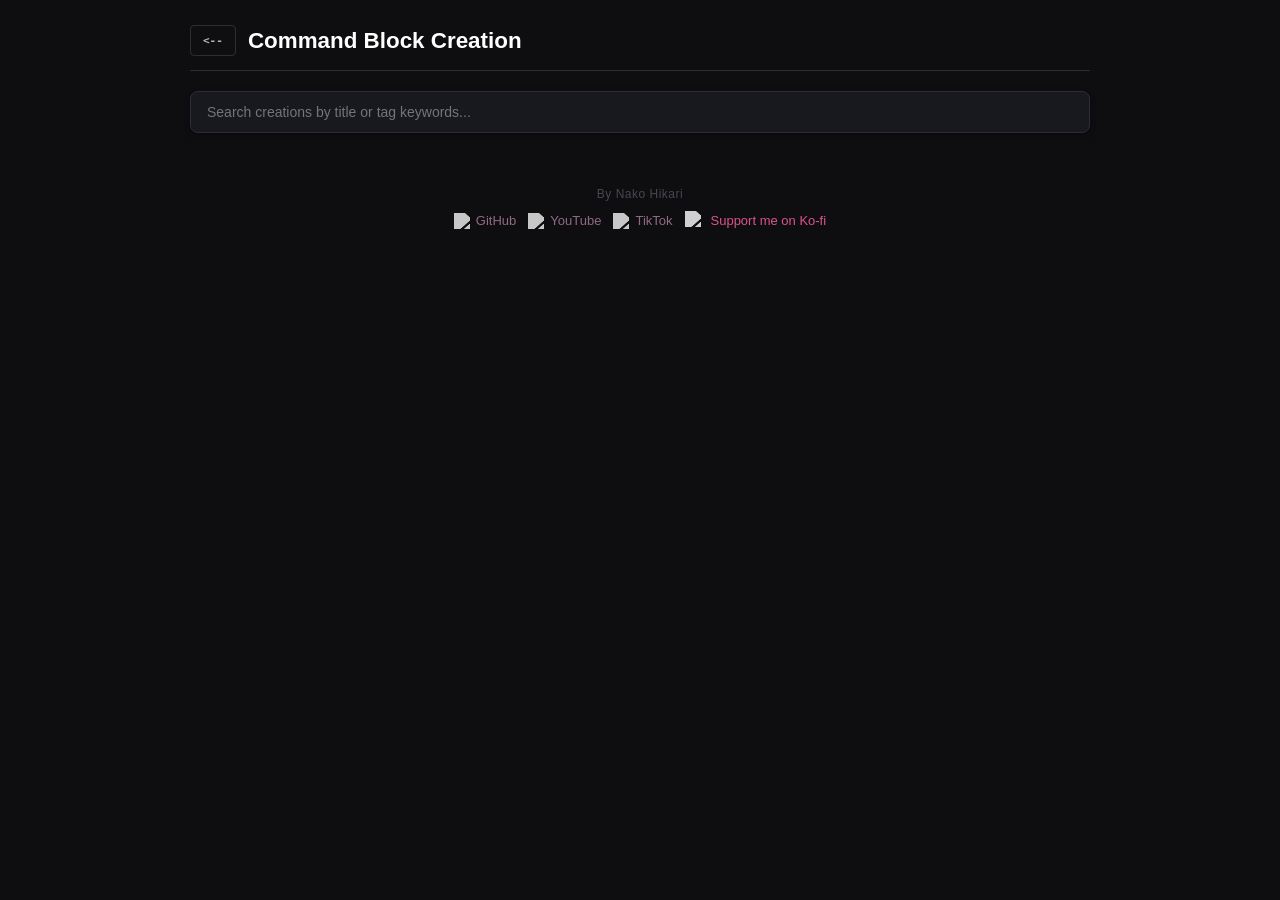
==== pages/commands.html @ 72150850 "Update commands.html" ====
<!DOCTYPE html>
<html lang="en">
<head>
    <meta charset="UTF-8">
    <meta name="viewport" content="width=device-width, initial-scale=1.0">
    <title>Command Block Creation</title>
    <style>
        :root {
            --bg-color: #0e0e11;
            --container-bg: #18181f;
            --input-bg: #0f0f12;
            --box-bg: #0f0f12;
            --accent-dark: #663657;
            --accent-dark-hover: #81456e;
            --accent-light: #A77A99;
            --accent-light-hover: #c5a4bc;
            --text-main: #b4b4bc;
            --text-muted: #5a5a66;
            --text-bright: #ffffff;
            --border-color: #2d2d38;

            --mc-impulse: #d47c34;
            --mc-repeat: #7b4282;
            --mc-chain: #2b8c83;

            --space-xs: 4px;
            --space-sm: 8px;
            --space-md: 12px;
            --space-lg: 16px;
            --space-xl: 20px;
            --space-2xl: 24px;
            --max-width: 900px;

            --radius-sm: 4px;
            --radius-md: 6px;
            --radius-lg: 8px;
            --border-width: 1px;
            --shadow-deep: 0 6px 16px rgba(0, 0, 0, 0.6);
            --shadow-soft: 0 2px 6px rgba(0, 0, 0, 0.3);
            --transition-fast: 0.15s cubic-bezier(0.4, 0, 0.2, 1);
        }

        * {
            -webkit-tap-highlight-color: transparent;
            box-sizing: border-box;
        }

        body {
            background: var(--bg-color);
            color: var(--text-main);
            font-family: -apple-system, BlinkMacSystemFont, "Segoe UI", Roboto, sans-serif;
            font-size: 14px;
            line-height: 1.5;
            margin: 0;
            padding: var(--space-2xl) var(--space-lg);
            display: flex;
            flex-direction: column;
            align-items: center;
        }

        @media (max-width: 600px) {
            body { padding: var(--space-lg) var(--space-sm); }
        }

        .wrapper {
            width: 100%;
            max-width: var(--max-width);
            display: flex;
            flex-direction: column;
            gap: var(--space-xl);
        }

        header {
            display: flex;
            justify-content: space-between;
            align-items: center;
            border-bottom: var(--border-width) solid var(--border-color);
            padding-bottom: var(--space-md);
        }

        .title-block {
            display: flex;
            align-items: center;
            gap: var(--space-md);
        }

        h1 {
            font-size: 1.4rem;
            font-weight: 600;
            color: var(--text-bright);
            margin: 0;
            cursor: pointer;
        }

        .search-container {
            width: 100%;
            position: relative;
        }

        .search-box {
            width: 100%;
            background: var(--container-bg);
            border: var(--border-width) solid var(--border-color);
            border-radius: var(--radius-lg);
            padding: var(--space-md) var(--space-lg);
            color: var(--text-bright);
            font-size: 14px;
            box-shadow: var(--shadow-soft);
            outline: none;
            transition: var(--transition-fast);
        }

        .search-box:focus { border-color: var(--accent-light); }

        .creation-grid {
            display: grid;
            grid-template-columns: repeat(auto-fill, minmax(280px, 1fr));
            gap: var(--space-md);
        }

        .creation-card {
            background: var(--container-bg);
            border: var(--border-width) solid var(--border-color);
            border-radius: var(--radius-lg);
            padding: var(--space-md);
            box-shadow: var(--shadow-soft);
            cursor: pointer;
            transition: var(--transition-fast);
            display: flex;
            flex-direction: column;
            gap: var(--space-xs);
        }

        .creation-card:hover {
            border-color: var(--accent-light);
            transform: translateY(-2px);
        }

        .card-title { font-size: 15px; font-weight: bold; color: var(--text-bright); }
        .card-desc { font-size: 13px; color: var(--text-main); flex: 1; }

        .viewer-card {
            background: var(--container-bg);
            border: var(--border-width) solid var(--border-color);
            border-radius: var(--radius-lg);
            padding: var(--space-md);
            box-shadow: var(--shadow-deep);
            display: flex;
            flex-direction: column;
            gap: var(--space-md);
        }

        .viewer-action-row {
            display: flex;
            justify-content: space-between;
            align-items: flex-start;
            gap: var(--space-md);
        }

        .render-title { font-size: 1.6rem; color: var(--text-bright); font-weight: bold; margin: 0; }
        .render-desc { font-size: 14px; color: var(--text-main); margin: 0; }
        
        .tag-pill-container { display: flex; flex-wrap: wrap; gap: var(--space-sm); }
        .tag-pill {
            background: var(--box-bg);
            border: var(--border-width) solid var(--border-color);
            color: var(--accent-light);
            padding: 2px var(--space-sm);
            font-size: 11px;
            font-weight: bold;
            border-radius: var(--radius-sm);
            text-transform: uppercase;
        }
        .tag-flip-pill { background: #4a2323; border-color: #6e3333; color: #ff8fc0; }

        .view-h1 { font-size: 1.6rem; color: var(--text-bright); font-weight: 600; margin-top: var(--space-md); margin-bottom: var(--space-xs); }
        .view-h2 { font-size: 1.4rem; color: var(--text-bright); font-weight: 600; margin-top: var(--space-md); margin-bottom: var(--space-xs); }
        .view-h3 { font-size: 1.2rem; color: var(--text-bright); font-weight: 600; margin-top: var(--space-md); margin-bottom: var(--space-xs); }
        .view-h4 { font-size: 1.0rem; color: var(--text-bright); font-weight: 600; margin-top: var(--space-md); margin-bottom: var(--space-xs); }
        .view-h5 { font-size: 0.9rem; color: var(--text-main); margin-top: var(--space-md); margin-bottom: var(--space-xs); text-transform: uppercase; font-weight: bold; letter-spacing: 0.5px; }
        
        .view-text { font-size: 14px; color: var(--text-main); line-height: 1.6; margin: 0; }
        .view-note { font-style: italic; color: var(--text-muted); padding-left: var(--space-sm); border-left: 2px solid var(--text-muted); margin: 0; }

        .parsed-link { color: var(--accent-light); text-decoration: none; border-bottom: 1px dashed var(--accent-dark-hover); transition: color var(--transition-fast); }
        .parsed-link:hover { color: var(--accent-light-hover); border-bottom-style: solid; }
        .parsed-img { max-width: 100%; height: auto; border-radius: var(--radius-md); border: var(--border-width) solid var(--border-color); margin: var(--space-sm) 0; display: block; }
        .parsed-embed-frame { width: 100%; aspect-ratio: 16/9; border-radius: var(--radius-lg); border: var(--border-width) solid var(--border-color); margin: var(--space-sm) 0; background: var(--bg-color); }

        .connected-chain-group {
            display: flex;
            flex-direction: column;
            background: var(--input-bg);
            border: var(--border-width) solid var(--border-color);
            border-radius: var(--radius-md);
            overflow: hidden;
            margin: var(--space-sm) 0;
        }

        .view-cmd-row {
            display: flex;
            align-items: center;
            padding: var(--space-xs);
            gap: var(--space-sm);
            border-bottom: var(--border-width) solid var(--border-color);
            position: relative;
        }
        .connected-chain-group .view-cmd-row:last-child { border-bottom: none; }

        .view-cmd-row.color-i { background-color: rgba(212, 124, 52, 0.05); border-left: 4px solid var(--mc-impulse); }
        .view-cmd-row.color-r { background-color: rgba(123, 66, 130, 0.05); border-left: 4px solid var(--mc-repeat); }
        .view-cmd-row.color-c { background-color: rgba(43, 140, 131, 0.05); border-left: 4px solid var(--mc-chain); }
        .view-cmd-row.cond-border { box-shadow: inset 0 0 0 1px rgba(255, 255, 255, 0.15); }

        .view-row-idx { font-family: monospace; font-weight: bold; width: 20px; text-align: center; color: var(--text-muted); font-size: 11px; }
        
        .block-face-texture-node {
            width: 24px;
            height: 24px;
            object-fit: contain;
            image-rendering: pixelated;
            flex-shrink: 0;
        }

        .meta-badge-stack { display: flex; gap: 4px; flex-shrink: 0; user-select: none; }
        .meta-badge {
            font-size: 10px;
            font-weight: 800;
            padding: 3px var(--space-xs);
            border-radius: var(--radius-sm);
            text-align: center;
            min-width: 26px;
            height: 22px;
            display: inline-flex;
            align-items: center;
            justify-content: center;
        }

        .badge-type-i { background: var(--mc-impulse); color: #fff; }
        .badge-type-r { background: var(--mc-repeat); color: #fff; }
        .badge-type-c { background: var(--mc-chain); color: #fff; }
        .badge-cond-un { background: #3c3c4a; color: var(--text-main); }
        .badge-cond-cn { background: #ffffff; color: #000; font-weight: 900; }
        .badge-active-aa { background: #2a4f32; color: #7cfc00; border: 1px solid #3b6e47; }
        .badge-active-nr { background: #4a2323; color: #ff6b6b; border: 1px solid #6e3333; }
        .badge-tick { background: var(--box-bg); border: var(--border-width) solid var(--border-color); color: var(--text-bright); font-family: monospace; min-width: 28px; }

        .view-cmd-payload-box {
            flex: 1;
            font-family: "Courier New", Courier, monospace;
            background: var(--bg-color);
            border: var(--border-width) solid var(--border-color);
            color: #e5c07b;
            padding: 6px var(--space-sm);
            border-radius: var(--radius-sm);
            font-size: 12.5px;
            white-space: nowrap;
            overflow-x: auto;
            height: 32px;
            display: flex;
            align-items: center;
        }

        .icon-copy-action-btn {
            width: 32px;
            height: 32px;
            background: var(--box-bg);
            border: var(--border-width) solid var(--border-color);
            border-radius: var(--radius-sm);
            display: flex;
            align-items: center;
            justify-content: center;
            cursor: pointer;
            flex-shrink: 0;
            transition: var(--transition-fast);
        }
        .icon-copy-action-btn:hover { border-color: var(--accent-light); background: var(--container-bg); }
        .icon-copy-action-btn img { width: 16px; height: 16px; filter: brightness(0) invert(1); }

        .npc-compound-card {
            background: var(--input-bg);
            border: var(--border-width) solid var(--border-color);
            border-radius: var(--radius-lg);
            padding: var(--space-md);
            display: flex;
            gap: var(--space-md);
            align-items: center;
            margin: var(--space-sm) 0;
        }
        .npc-scroller-stack {
            flex: 1;
            display: flex;
            flex-direction: column;
            gap: var(--space-xs);
        }
        .npc-line-box {
            font-family: "Courier New", Courier, monospace;
            background: var(--bg-color);
            border: var(--border-width) solid var(--border-color);
            color: #e5c07b;
            padding: var(--space-sm);
            border-radius: var(--radius-sm);
            font-size: 12.5px;
            min-height: 32px;
            white-space: pre-wrap;
            word-break: break-all;
        }
        .npc-router-explainer-tag {
            font-family: monospace;
            font-size: 11px;
            color: var(--text-muted);
            text-align: center;
            cursor: pointer;
            user-select: none;
            display: block;
            margin-top: -4px;
            margin-bottom: var(--space-md);
            transition: color var(--transition-fast);
        }
        .npc-router-explainer-tag:hover { color: var(--accent-light); }

        .structure-deck-panel {
            background: var(--input-bg);
            border: var(--border-width) solid var(--border-color);
            border-radius: var(--radius-lg);
            padding: var(--space-md);
            display: flex;
            align-items: center;
            justify-content: space-between;
            gap: var(--space-md);
            margin-top: var(--space-md);
        }
        .structure-preview-meta { display: flex; align-items: center; gap: var(--space-md); }
        .structure-img-frame {
            width: 44px;
            height: 44px;
            background: var(--box-bg);
            border: var(--border-width) solid var(--border-color);
            border-radius: var(--radius-md);
            object-fit: cover;
            image-rendering: pixelated;
        }
        .structure-label-title { font-weight: bold; color: var(--text-bright); font-size: 14px; }
        .structure-label-sub { font-size: 11px; color: var(--text-muted); text-transform: uppercase; letter-spacing: 0.5px; }

        .btn {
            background: var(--accent-dark);
            border: none;
            color: var(--text-bright);
            padding: var(--space-sm) var(--space-md);
            border-radius: var(--radius-sm);
            cursor: pointer;
            font-weight: 600;
            text-transform: uppercase;
            font-size: 11px;
            transition: var(--transition-fast);
        }
        .btn:hover { background: var(--accent-dark-hover); }
        .btn-secondary { background: var(--box-bg); border: var(--border-width) solid var(--border-color); color: var(--text-main); }
        .btn-secondary:hover { border-color: var(--accent-light); color: var(--text-bright); }
        .btn:disabled { background: var(--border-color); color: var(--text-muted); cursor: not-allowed; }

        .footer { margin-top: 32px; padding-bottom: 16px; text-align: center; display: flex; flex-direction: column; gap: 8px; align-items: center; width: 100%; }
        .footer-title { font-size: 12px; color: var(--text-muted); opacity: 0.75; letter-spacing: 0.5px; }
        .footer-links { display: flex; gap: 12px; flex-wrap: wrap; justify-content: center; }
        .footer-links a { display: flex; align-items: center; gap: 6px; color: var(--accent-light); text-decoration: none; font-size: 13px; opacity: 0.85; transition: opacity var(--transition-fast), color var(--transition-fast); }
        .footer-links a:hover { color: var(--accent-light-hover); opacity: 1; }
        .footer-links img { width: 16px; height: 16px; filter: brightness(0) invert(1); opacity: 0.9; }
        .footer-links a.kofi { color: #ff5fa2; font-weight: 500; }
        .footer-links a.kofi:hover { color: #ff8fc0; }
        .footer-links a.kofi img { width: 20px; height: 20px; filter: brightness(0) invert(1); opacity: 0.95; }
    </style>
</head>
<body>

    <div class="wrapper">
        <header>
            <div class="title-block">
                <button class="btn btn-secondary" style="font-family: monospace;" onclick="handleIntegratedBackSequence()">&lt;--</button>
                <h1 id="app-display-header" onclick="routeReturnHomeDashboard()">Command Block Creation</h1>
            </div>
        </header>

        <main id="app-view-router-canvas">
             <div style="text-align: center; color: var(--text-muted); padding: var(--space-2xl);">Scanning workspace directories...</div>
        </main>

        <div class="footer">
            <div class="footer-title">By Nako Hikari</div>
            <div class="footer-links">
                <a href="https://github.com/nako-hikari/" target="_blank">
                    <img src="https://cdn.jsdelivr.net/gh/simple-icons/simple-icons/icons/github.svg" alt="GitHub"> GitHub
                </a>
                <a href="https://m.youtube.com/@NaCryst" target="_blank">
                    <img src="https://cdn.jsdelivr.net/gh/simple-icons/simple-icons/icons/youtube.svg" alt="YouTube"> YouTube
                </a>
                <a href="https://www.tiktok.com/@nako_hikari_mc" target="_blank">
                    <img src="https://cdn.jsdelivr.net/gh/simple-icons/simple-icons/icons/tiktok.svg" alt="TikTok"> TikTok
                </a>
                <a href="https://ko-fi.com/arialicee" target="_blank" class="social kofi">
                    <img src="https://raw.githubusercontent.com/nako-hikari/support-files/main/assets/kofi-icon.png" alt="Ko-fi"> Support me on Ko-fi
                </a>
            </div>
        </div>
    </div>

    <script>
        let cachedParsedIndexDataset = [];

        window.addEventListener('DOMContentLoaded', initializeApplicationRuntimePipeline);
        window.addEventListener('hashchange', readLocationHashRouteToken);

        function handleIntegratedBackSequence() {
            if (!!window.location.hash) {
                routeReturnHomeDashboard();
            } else {
                window.location.href = '../index.html';
            }
        }

        async function initializeApplicationRuntimePipeline() {
            try {
                const response = await fetch('https://api.github.com/repos/nako-hikari/nako-hikari.github.io/contents/commands');
                if (!response.ok) throw new Error();
                const directoryItems = await response.json();
                const targetFiles = directoryItems.filter(item => item.name.endsWith('.txt'));

                const fetchPromises = targetFiles.map(async (item) => {
                    try {
                        const fileContentResponse = await fetch(`commands/${item.name}`);
                        if (!fileContentResponse.ok) throw new Error();
                        const data = await fileContentResponse.text();
                        
                        // Default title fallback cleaning logic: Strips extension and fixes case (e.g., test.txt -> Test)
                        let cleanName = item.name.substring(0, item.name.lastIndexOf('.')).replace(/_/g, ' ');
                        let title = cleanName.charAt(0).toUpperCase() + cleanName.slice(1);
                        
                        let desc = "No descriptor statement declared in source file.";
                        let tags = [];

                        const segments = data.split('\n\n');
                        if (segments[0]) {
                            segments[0].split('\n').forEach(line => {
                                if (line.startsWith('TITLE:')) title = line.replace('TITLE:', '').trim();
                                if (line.startsWith('DESC:')) desc = line.replace('DESC:', '').trim();
                                if (line.startsWith('TAG:')) tags = line.replace('TAG:', '').split(',').map(t => t.trim());
                            });
                        }

                        return { file: item.name, parsedTitle: title, parsedDesc: desc, parsedTags: tags, rawPayload: data };
                    } catch (err) {
                        return { file: item.name, parsedTitle: item.name, parsedDesc: "Failed to download asset.", parsedTags: [], rawPayload: null };
                    }
                });

                cachedParsedIndexDataset = await Promise.all(fetchPromises);
            } catch (err) {
                console.warn("GitHub REST Engine connection fault.");
            }
            readLocationHashRouteToken();
        }

        function readLocationHashRouteToken() {
            const currentHash = decodeURIComponent(window.location.hash.replace('#', '')).trim().toLowerCase();
            
            if (currentHash && cachedParsedIndexDataset.length > 0) {
                // FIXED ROUTER ROUTING LOGIC: Matches against title, original file name, or filename without .txt extension safely
                const searchMatch = cachedParsedIndexDataset.find(c => {
                    const cleanFileName = c.file.substring(0, c.file.lastIndexOf('.')).toLowerCase();
                    return c.parsedTitle.toLowerCase() === currentHash || 
                           c.file.toLowerCase() === currentHash ||
                           cleanFileName === currentHash;
                });
                
                if (searchMatch && searchMatch.rawPayload) {
                    renderFocusedCreationDisplayPage(searchMatch);
                    return;
                }
            }
            renderGlobalDashboardHomeGrid();
        }

        function renderGlobalDashboardHomeGrid() {
            const routerCanvas = document.getElementById('app-view-router-canvas');
            routerCanvas.innerHTML = `
                <div class="search-container">
                    <input type="text" id="live-filter-search" class="search-box" placeholder="Search creations by title or tag keywords..." oninput="handleSearchFilteringEngine(this.value)">
                </div>
                <div class="creation-grid" id="dashboard-cards-container"></div>
            `;
            injectFilteredCardsIntoDashboard(cachedParsedIndexDataset);
        }

        function injectFilteredCardsIntoDashboard(dataset) {
            const gridContainer = document.getElementById('dashboard-cards-container');
            if (!gridContainer) return;
            gridContainer.innerHTML = '';

            dataset.forEach(item => {
                const card = document.createElement('div');
                card.className = 'creation-card';
                // FIXED ONCLICK HASH BINDING: Uses the exact cleaned title to link beautifully
                card.onclick = () => { window.location.hash = encodeURIComponent(item.parsedTitle); };
                let tagPillsStr = item.parsedTags.map(t => `<span class="tag-pill">${t}</span>`).join(' ');

                card.innerHTML = `
                    <div class="card-title">${escapeHtmlEntities(item.parsedTitle)}</div>
                    <div class="card-desc">${escapeHtmlEntities(item.parsedDesc)}</div>
                    <div class="tag-pill-container" style="margin-top: var(--space-xs);">${tagPillsStr}</div>
                `;
                gridContainer.appendChild(card);
            });
        }

        function handleSearchFilteringEngine(searchQuery) {
            const query = searchQuery.toLowerCase().trim();
            if (!query) {
                injectFilteredCardsIntoDashboard(cachedParsedIndexDataset);
                return;
            }
            const filtered = cachedParsedIndexDataset.filter(item => {
                return item.parsedTitle.toLowerCase().includes(query) || 
                       item.parsedDesc.toLowerCase().includes(query) || 
                       item.parsedTags.some(t => t.toLowerCase().includes(query));
            });
            injectFilteredCardsIntoDashboard(filtered);
        }

        function parseCustomMarkdownSyntaxes(rawTextString) {
            let clean = escapeHtmlEntities(rawTextString);
            clean = clean.replace(/\[link\]\[(.*?)\]\((.*?)\)/g, '<a href="$2" target="_blank" class="parsed-link">$1</a>');
            clean = clean.replace(/\[img\]\((.*?)\)/g, '<img src="$1" class="parsed-img" alt="Embedded Source Asset">');
            clean = clean.replace(/\[Embbed\]\((.*?)\)/g, function(match, url) {
                let embeddedTargetUrl = url;
                if (url.includes('youtube.com/watch?v=')) {
                    embeddedTargetUrl = url.replace('watch?v=', 'embed/');
                } else if (url.includes('youtu.be/')) {
                    embeddedTargetUrl = url.replace('youtu.be/', 'youtube.com/embed/');
                }
                return `<iframe class="parsed-embed-frame" src="${embeddedTargetUrl}" allowfullscreen></iframe>`;
            });
            return clean;
        }

        async function renderFocusedCreationDisplayPage(creationObject) {
            const canvas = document.getElementById('app-view-router-canvas');
            canvas.innerHTML = ''; 

            const container = document.createElement('div');
            container.className = 'viewer-card';

            let actionLayoutWrapper = document.createElement('div');
            actionLayoutWrapper.className = 'viewer-action-row';

            let headerMetaContainer = document.createElement('div');
            headerMetaContainer.style.cssText = 'display: flex; flex-direction: column; gap: 4px;';

            let shareButtonEl = document.createElement('button');
            shareButtonEl.className = 'btn';
            shareButtonEl.innerText = 'Share';
            shareButtonEl.onclick = () => {
                const linkString = `${window.location.origin}${window.location.pathname}#${encodeURIComponent(creationObject.parsedTitle)}`;
                navigator.clipboard.writeText(linkString);
                shareButtonEl.innerText = 'Copied!';
                setTimeout(() => { shareButtonEl.innerText = 'Share'; }, 1200);
            };

            let tagsContainer = document.createElement('div');
            tagsContainer.className = 'tag-pill-container';
            
            let elementsWrapper = document.createElement('div');
            elementsWrapper.style.cssText = 'display: flex; flex-direction: column; gap: 12px;';

            let activeChainStackElement = null;
            let currentChainRowIndex = 0;
            let hasNpcBlockIncluded = false;

            const segments = creationObject.rawPayload.split('\n\n');

            segments.forEach(seg => {
                const lines = seg.split('\n').map(l => l.trim()).filter(l => l.length > 0);
                if (lines.length === 0) return;

                const baseLine = lines[0];

                if (baseLine.startsWith('TITLE:')) {
                    let titleEl = document.createElement('div');
                    titleEl.className = 'render-title';
                    titleEl.innerText = baseLine.replace('TITLE:', '').trim();
                    headerMetaContainer.appendChild(titleEl);
                } 
                else if (baseLine.startsWith('DESC:')) {
                    let descEl = document.createElement('div');
                    descEl.className = 'render-desc';
                    descEl.innerText = baseLine.replace('DESC:', '').trim();
                    headerMetaContainer.appendChild(descEl);
                } 
                else if (baseLine.startsWith('TAG:')) {
                    baseLine.replace('TAG:', '').split(',').forEach(t => {
                        let pill = document.createElement('span');
                        pill.className = 'tag-pill';
                        if (t.trim().toLowerCase() === 'flip') pill.classList.add('tag-flip-pill');
                        pill.innerText = t.trim();
                        tagsContainer.appendChild(pill);
                    });
                }
                else if (/^H[1-5]:/.test(baseLine)) {
                    activeChainStackElement = null;
                    const tier = baseLine.match(/^H[1-5]/)[0].toLowerCase();
                    let headerEl = document.createElement('div');
                    headerEl.className = `view-${tier}`;
                    headerEl.innerText = baseLine.replace(/^H[1-5]:/, '').trim();
                    elementsWrapper.appendChild(headerEl);
                }
                else if (baseLine.startsWith('TEXT:')) {
                    activeChainStackElement = null;
                    let textEl = document.createElement('p');
                    textEl.className = 'view-text';
                    textEl.innerHTML = parseCustomMarkdownSyntaxes(baseLine.replace('TEXT:', '').trim());
                    elementsWrapper.appendChild(textEl);
                }
                else if (baseLine.startsWith('NOTE:')) {
                    activeChainStackElement = null;
                    let noteEl = document.createElement('p');
                    noteEl.className = 'view-note';
                    noteEl.innerHTML = parseCustomMarkdownSyntaxes(baseLine.replace('NOTE:', '').trim());
                    elementsWrapper.appendChild(noteEl);
                }
                else if (baseLine.startsWith('CMD:NPC') || baseLine.startsWith('CMD:CHAT')) {
                    activeChainStackElement = null;
                    const isNpcType = baseLine.startsWith('CMD:NPC');
                    if (isNpcType) hasNpcBlockIncluded = true;

                    let npcNodeWrapper = document.createElement('div');
                    npcNodeWrapper.className = 'npc-compound-card';

                    let assetTexture = document.createElement('img');
                    assetTexture.className = 'block-face-texture-node';
                    assetTexture.src = isNpcType ? 'assets/images/npc.png' : 'assets/images/chat.png';
                    assetTexture.title = isNpcType ? 'NPC' : 'Chat';
                    assetTexture.alt = isNpcType ? 'NPC' : 'Chat';

                    let indexingLabel = document.createElement('div');
                    indexingLabel.className = 'view-row-idx';
                    indexingLabel.innerText = '1';

                    let textBlockContainer = document.createElement('div');
                    textBlockContainer.className = 'npc-scroller-stack';

                    const macroPayloadLines = lines.slice(1);
                    macroPayloadLines.forEach(payloadLine => {
                        let lineRow = document.createElement('div');
                        lineRow.className = 'npc-line-box';
                        lineRow.innerText = payloadLine;
                        textBlockContainer.appendChild(lineRow);
                    });

                    let functionalCopyBtn = document.createElement('div');
                    functionalCopyBtn.className = 'icon-copy-action-btn';
                    functionalCopyBtn.innerHTML = `<img src="assets/images/copy.png" alt="Copy Box">`;
                    functionalCopyBtn.onclick = () => {
                        const compoundingTextBuffer = macroPayloadLines.join('\n');
                        navigator.clipboard.writeText(compoundingTextBuffer);
                        functionalCopyBtn.style.borderColor = '#3b6e47';
                        setTimeout(() => { functionalCopyBtn.style.borderColor = ''; }, 800);
                    };

                    npcNodeWrapper.appendChild(indexingLabel);
                    npcNodeWrapper.appendChild(assetTexture);
                    npcNodeWrapper.appendChild(textBlockContainer);
                    npcNodeWrapper.appendChild(functionalCopyBtn);
                    elementsWrapper.appendChild(npcNodeWrapper);

                    if (isNpcType) {
                        let dynamicExplainerLink = document.createElement('div');
                        dynamicExplainerLink.className = 'npc-router-explainer-tag';
                        dynamicExplainerLink.innerText = '--- click here to know how to use NPC as setup ---';
                        dynamicExplainerLink.onclick = () => { window.location.href = 'pages/npc-setup.md'; };
                        elementsWrapper.appendChild(dynamicExplainerLink);
                    }
                }
                else if (baseLine.startsWith('CMD:')) {
                    if (!activeChainStackElement) {
                        activeChainStackElement = document.createElement('div');
                        activeChainStackElement.className = 'connected-chain-group';
                        elementsWrapper.appendChild(activeChainStackElement);
                        currentChainRowIndex = 0;
                    }

                    for (let i = 0; i < lines.length; i += 2) {
                        if (!lines[i] || !lines[i].startsWith('CMD:')) continue;
                        
                        currentChainRowIndex++;
                        const metaTokens = lines[i].split(':');
                        const commandStringPayload = lines[i+1] || '';

                        const modeToken = (metaTokens[1] || 'C').toUpperCase();
                        const activeToken = (metaTokens[2] || 'AA').toUpperCase();
                        const condToken = (metaTokens[3] || 'U').toUpperCase();
                        const tickToken = metaTokens[4] || '0';

                        let blockGraphicSrc = 'assets/images/chain.png';
                        if (modeToken === 'I') blockGraphicSrc = 'assets/images/impulse.png';
                        if (modeToken === 'R') blockGraphicSrc = 'assets/images/repeat.png';

                        let rowNode = document.createElement('div');
                        rowNode.className = `view-cmd-row color-${modeToken.toLowerCase()}`;
                        if (condToken.startsWith('C')) rowNode.classList.add('cond-border');

                        rowNode.innerHTML = `
                            <div class="view-row-idx">${currentChainRowIndex}</div>
                            <img src="${blockGraphicSrc}" class="block-face-texture-node" title="${modeToken === 'I' ? 'Impulse' : modeToken === 'R' ? 'Repeat' : 'Chain'}" alt="Block Graphic">
                            <div class="meta-badge-stack">
                                <span class="meta-badge badge-type-${modeToken.toLowerCase()}">${modeToken}</span>
                                <span class="meta-badge ${condToken.startsWith('C') ? 'badge-cond-cn' : 'badge-cond-un'}">${condToken.startsWith('C') ? 'CN' : 'UN'}</span>
                                <span class="meta-badge ${activeToken === 'AA' ? 'badge-active-aa' : 'badge-active-nr'}">${activeToken}</span>
                                <span class="meta-badge badge-tick">${tickToken}</span>
                            </div>
                            <div class="view-cmd-payload-box">${escapeHtmlEntities(commandStringPayload)}</div>
                            <div class="icon-copy-action-btn" onclick="copyInlinePayloadRowText(this)"><img src="assets/images/copy.png" alt="Copy"></div>
                        `;
                        activeChainStackElement.appendChild(rowNode);
                    }
                }
            });

            if (headerMetaContainer.children.length > 0) actionLayoutWrapper.appendChild(headerMetaContainer);
            actionLayoutWrapper.appendChild(shareButtonEl);
            container.appendChild(actionLayoutWrapper);

            if (tagsContainer.children.length > 0) container.appendChild(tagsContainer);
            if (headerMetaContainer.children.length > 0 || tagsContainer.children.length > 0) {
                let ruleSpacer = document.createElement('hr');
                ruleSpacer.style.cssText = 'border: none; border-bottom: 1px solid var(--border-color); margin: 0;';
                container.appendChild(ruleSpacer);
            }

            container.appendChild(elementsWrapper);

            const pureBaseName = creationObject.file.substring(0, creationObject.file.lastIndexOf('.'));
            const downloadStructureUrl = `structures/${pureBaseName}.mcstructure`;
            
            let structureDeck = document.createElement('div');
            structureDeck.className = 'structure-deck-panel';

            try {
                const checkFileResponse = await fetch(downloadStructureUrl, { method: 'HEAD' });
                if (checkFileResponse.ok) {
                    structureDeck.innerHTML = `
                        <div class="structure-preview-meta">
                            <img src="assets/images/structure.png" class="structure-img-frame" alt="Structure Frame">
                            <div>
                                <div class="structure-label-title">${escapeHtmlEntities(pureBaseName)}.mcstructure</div>
                                <div class="structure-label-sub">In-Game Block Structure Data</div>
                            </div>
                        </div>
                        <button class="btn" onclick="window.location.href='${downloadStructureUrl}'">Download</button>
                    `;
                } else {
                    throw new Error();
                }
            } catch (e) {
                structureDeck.innerHTML = `
                    <div class="structure-preview-meta">
                        <img src="assets/images/structure/un" class="structure-img-frame" alt="Unavailable Frame" onerror="this.src='assets/images/structure.png'; this.style.opacity='0.3';">
                        <div>
                            <div class="structure-label-title" style="color: var(--text-muted);">Structure Unavailable</div>
                            <div class="structure-label-sub">No matching model structure found for deployment</div>
                        </div>
                    </div>
                    <button class="btn" disabled>Unavailable</button>
                `;
            }
            
            container.appendChild(structureDeck);
            canvas.appendChild(container);
        }

        function routeReturnHomeDashboard() {
            window.location.hash = '';
            renderGlobalDashboardHomeGrid();
        }

        function copyInlinePayloadRowText(actionButtonNode) {
            const contentString = actionButtonNode.parentElement.querySelector('.view-cmd-payload-box').innerText;
            navigator.clipboard.writeText(contentString);
            actionButtonNode.style.borderColor = '#3b6e47';
            setTimeout(() => { actionButtonNode.style.borderColor = ''; }, 800);
        }

        function escapeHtmlEntities(string) {
            return string.replace(/&/g, "&amp;").replace(/</g, "&lt;").replace(/>/g, "&gt;").replace(/"/g, "&quot;").replace(/'/g, "&#039;");
        }
    </script>
</body>
</html>
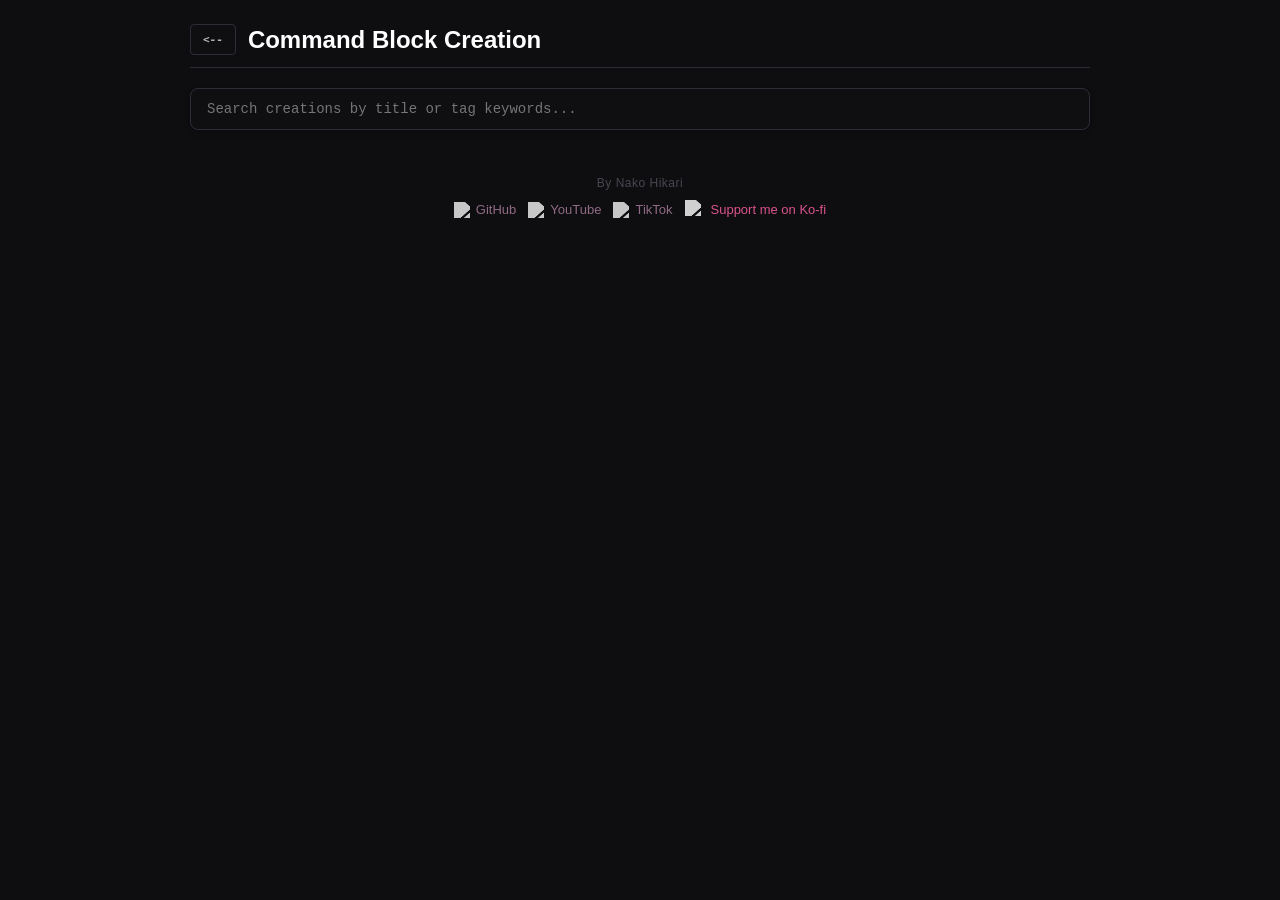
==== commit 8da06b02: "Update commands.html" ====
--- a/pages/commands.html
+++ b/pages/commands.html
@@ -18,6 +18,8 @@
             --text-muted: #5a5a66;
             --text-bright: #ffffff;
             --border-color: #2d2d38;
+            --success-bg: #2a4f32;
+            --success-border: #3b6e47;
 
             --mc-impulse: #d47c34;
             --mc-repeat: #7b4282;
@@ -38,6 +40,7 @@
             --shadow-deep: 0 6px 16px rgba(0, 0, 0, 0.6);
             --shadow-soft: 0 2px 6px rgba(0, 0, 0, 0.3);
             --transition-fast: 0.15s cubic-bezier(0.4, 0, 0.2, 1);
+            --transition-normal: 0.2s cubic-bezier(0.4, 0, 0.2, 1);
         }
 
         * {
@@ -56,6 +59,7 @@
             display: flex;
             flex-direction: column;
             align-items: center;
+            overflow-x: hidden;
         }
 
         @media (max-width: 600px) {
@@ -85,8 +89,9 @@
         }
 
         h1 {
-            font-size: 1.4rem;
+            font-size: 1.5rem;
             font-weight: 600;
+            line-height: 1.3;
             color: var(--text-bright);
             margin: 0;
             cursor: pointer;
@@ -99,18 +104,22 @@
 
         .search-box {
             width: 100%;
-            background: var(--container-bg);
+            background: var(--input-bg);
             border: var(--border-width) solid var(--border-color);
             border-radius: var(--radius-lg);
             padding: var(--space-md) var(--space-lg);
             color: var(--text-bright);
+            font-family: "Courier New", Courier, monospace;
             font-size: 14px;
             box-shadow: var(--shadow-soft);
             outline: none;
             transition: var(--transition-fast);
         }
 
-        .search-box:focus { border-color: var(--accent-light); }
+        .search-box:focus { 
+            border-color: var(--accent-light);
+            box-shadow: 0 0 0 2px rgba(167, 122, 153, 0.2);
+        }
 
         .creation-grid {
             display: grid;
@@ -123,7 +132,7 @@
             border: var(--border-width) solid var(--border-color);
             border-radius: var(--radius-lg);
             padding: var(--space-md);
-            box-shadow: var(--shadow-soft);
+            box-shadow: var(--shadow-deep);
             cursor: pointer;
             transition: var(--transition-fast);
             display: flex;
@@ -133,7 +142,12 @@
 
         .creation-card:hover {
             border-color: var(--accent-light);
-            transform: translateY(-2px);
+        }
+
+        .creation-card:active {
+            border-color: var(--accent-light-hover);
+            background: #1e1924;
+            transform: scale(0.98);
         }
 
         .card-title { font-size: 15px; font-weight: bold; color: var(--text-bright); }
@@ -174,18 +188,25 @@
         .tag-flip-pill { background: #4a2323; border-color: #6e3333; color: #ff8fc0; }
 
         .view-h1 { font-size: 1.6rem; color: var(--text-bright); font-weight: 600; margin-top: var(--space-md); margin-bottom: var(--space-xs); }
-        .view-h2 { font-size: 1.4rem; color: var(--text-bright); font-weight: 600; margin-top: var(--space-md); margin-bottom: var(--space-xs); }
+        .view-h2 { font-size: 1.1rem; color: var(--text-bright); font-weight: 600; margin-top: var(--space-md); margin-bottom: var(--space-xs); text-transform: uppercase; letter-spacing: 0.5px; }
         .view-h3 { font-size: 1.2rem; color: var(--text-bright); font-weight: 600; margin-top: var(--space-md); margin-bottom: var(--space-xs); }
         .view-h4 { font-size: 1.0rem; color: var(--text-bright); font-weight: 600; margin-top: var(--space-md); margin-bottom: var(--space-xs); }
         .view-h5 { font-size: 0.9rem; color: var(--text-main); margin-top: var(--space-md); margin-bottom: var(--space-xs); text-transform: uppercase; font-weight: bold; letter-spacing: 0.5px; }
         
-        .view-text { font-size: 14px; color: var(--text-main); line-height: 1.6; margin: 0; }
+        .view-text { font-size: 14px; color: var(--text-main); line-height: 1.5; margin: 0; }
         .view-note { font-style: italic; color: var(--text-muted); padding-left: var(--space-sm); border-left: 2px solid var(--text-muted); margin: 0; }
 
         .parsed-link { color: var(--accent-light); text-decoration: none; border-bottom: 1px dashed var(--accent-dark-hover); transition: color var(--transition-fast); }
         .parsed-link:hover { color: var(--accent-light-hover); border-bottom-style: solid; }
         .parsed-img { max-width: 100%; height: auto; border-radius: var(--radius-md); border: var(--border-width) solid var(--border-color); margin: var(--space-sm) 0; display: block; }
-        .parsed-embed-frame { width: 100%; aspect-ratio: 16/9; border-radius: var(--radius-lg); border: var(--border-width) solid var(--border-color); margin: var(--space-sm) 0; background: var(--bg-color); }
+        
+        .overflow-scroller {
+            width: 100%;
+            overflow-x: auto;
+        }
+        .overflow-scroller::-webkit-scrollbar { height: 6px; }
+        .overflow-scroller::-webkit-scrollbar-track { background: var(--bg-color); }
+        .overflow-scroller::-webkit-scrollbar-thumb { background: var(--border-color); border-radius: var(--radius-sm); }
 
         .connected-chain-group {
             display: flex;
@@ -241,7 +262,7 @@
         .badge-type-c { background: var(--mc-chain); color: #fff; }
         .badge-cond-un { background: #3c3c4a; color: var(--text-main); }
         .badge-cond-cn { background: #ffffff; color: #000; font-weight: 900; }
-        .badge-active-aa { background: #2a4f32; color: #7cfc00; border: 1px solid #3b6e47; }
+        .badge-active-aa { background: var(--success-bg); color: #7cfc00; border: 1px solid var(--success-border); }
         .badge-active-nr { background: #4a2323; color: #ff6b6b; border: 1px solid #6e3333; }
         .badge-tick { background: var(--box-bg); border: var(--border-width) solid var(--border-color); color: var(--text-bright); font-family: monospace; min-width: 28px; }
 
@@ -275,6 +296,7 @@
             transition: var(--transition-fast);
         }
         .icon-copy-action-btn:hover { border-color: var(--accent-light); background: var(--container-bg); }
+        .icon-copy-action-btn:active { transform: scale(0.92); }
         .icon-copy-action-btn img { width: 16px; height: 16px; filter: brightness(0) invert(1); }
 
         .npc-compound-card {
@@ -356,19 +378,66 @@
             transition: var(--transition-fast);
         }
         .btn:hover { background: var(--accent-dark-hover); }
+        .btn:active { transform: scale(0.96); background: #1e1924; }
         .btn-secondary { background: var(--box-bg); border: var(--border-width) solid var(--border-color); color: var(--text-main); }
         .btn-secondary:hover { border-color: var(--accent-light); color: var(--text-bright); }
-        .btn:disabled { background: var(--border-color); color: var(--text-muted); cursor: not-allowed; }
-
-        .footer { margin-top: 32px; padding-bottom: 16px; text-align: center; display: flex; flex-direction: column; gap: 8px; align-items: center; width: 100%; }
-        .footer-title { font-size: 12px; color: var(--text-muted); opacity: 0.75; letter-spacing: 0.5px; }
-        .footer-links { display: flex; gap: 12px; flex-wrap: wrap; justify-content: center; }
-        .footer-links a { display: flex; align-items: center; gap: 6px; color: var(--accent-light); text-decoration: none; font-size: 13px; opacity: 0.85; transition: opacity var(--transition-fast), color var(--transition-fast); }
-        .footer-links a:hover { color: var(--accent-light-hover); opacity: 1; }
-        .footer-links img { width: 16px; height: 16px; filter: brightness(0) invert(1); opacity: 0.9; }
-        .footer-links a.kofi { color: #ff5fa2; font-weight: 500; }
-        .footer-links a.kofi:hover { color: #ff8fc0; }
-        .footer-links a.kofi img { width: 20px; height: 20px; filter: brightness(0) invert(1); opacity: 0.95; }
+        .btn:disabled { background: var(--border-color); color: var(--text-muted); cursor: not-allowed; transform: none !important; }
+
+        .footer {
+            margin-top: var(--space-2xl, 32px);
+            padding-bottom: var(--space-lg, 16px);
+            text-align: center;
+            display: flex;
+            flex-direction: column;
+            gap: var(--space-sm, 8px);
+            align-items: center;
+            width: 100%;
+        }
+        .footer-title {
+            font-size: 12px;
+            color: var(--text-muted, #5a5a66);
+            opacity: 0.75;
+            letter-spacing: 0.5px;
+        }
+        .footer-links {
+            display: flex;
+            gap: var(--space-md, 12px);
+            flex-wrap: wrap;
+            justify-content: center;
+        }
+        .footer-links a {
+            display: flex;
+            align-items: center;
+            gap: 6px;
+            color: var(--accent-light, #A77A99);
+            text-decoration: none;
+            font-size: 13px;
+            opacity: 0.85;
+            transition: opacity var(--transition-fast, 0.15s), color var(--transition-fast, 0.15s);
+        }
+        .footer-links a:hover {
+            color: var(--accent-light-hover, #c5a4bc);
+            opacity: 1;
+        }
+        .footer-links img {
+            width: 16px;
+            height: 16px;
+            filter: brightness(0) invert(1);
+            opacity: 0.9;
+        }
+        .footer-links a.kofi {
+            color: #ff5fa2;
+            font-weight: 500;
+        }
+        .footer-links a.kofi:hover {
+            color: #ff8fc0;
+        }
+        .footer-links a.kofi img {
+            width: 20px;
+            height: 20px;
+            filter: brightness(0) invert(1);
+            opacity: 0.95;
+        }
     </style>
 </head>
 <body>
@@ -388,13 +457,13 @@
         <div class="footer">
             <div class="footer-title">By Nako Hikari</div>
             <div class="footer-links">
-                <a href="https://github.com/nako-hikari/" target="_blank">
+                <a href="https://github.com/nako-hikari/" target="_blank" class="social">
                     <img src="https://cdn.jsdelivr.net/gh/simple-icons/simple-icons/icons/github.svg" alt="GitHub"> GitHub
                 </a>
-                <a href="https://m.youtube.com/@NaCryst" target="_blank">
+                <a href="https://m.youtube.com/@NaCryst" target="_blank" class="social">
                     <img src="https://cdn.jsdelivr.net/gh/simple-icons/simple-icons/icons/youtube.svg" alt="YouTube"> YouTube
                 </a>
-                <a href="https://www.tiktok.com/@nako_hikari_mc" target="_blank">
+                <a href="https://www.tiktok.com/@nako_hikari_mc" target="_blank" class="social">
                     <img src="https://cdn.jsdelivr.net/gh/simple-icons/simple-icons/icons/tiktok.svg" alt="TikTok"> TikTok
                 </a>
                 <a href="https://ko-fi.com/arialicee" target="_blank" class="social kofi">
@@ -427,11 +496,12 @@
 
                 const fetchPromises = targetFiles.map(async (item) => {
                     try {
-                        const fileContentResponse = await fetch(`commands/${item.name}`);
+                        // FIXED FETCH LOCATION: Pull directly from raw GitHub user content to prevent 404 subdirectory path errors
+                        const fileContentResponse = await fetch(`https://raw.githubusercontent.com/nako-hikari/nako-hikari.github.io/main/commands/${item.name}`);
                         if (!fileContentResponse.ok) throw new Error();
                         const data = await fileContentResponse.text();
                         
-                        // Default title fallback cleaning logic: Strips extension and fixes case (e.g., test.txt -> Test)
+                        // Clean file title view formatting (test.txt -> Test)
                         let cleanName = item.name.substring(0, item.name.lastIndexOf('.')).replace(/_/g, ' ');
                         let title = cleanName.charAt(0).toUpperCase() + cleanName.slice(1);
                         
@@ -449,7 +519,10 @@
 
                         return { file: item.name, parsedTitle: title, parsedDesc: desc, parsedTags: tags, rawPayload: data };
                     } catch (err) {
-                        return { file: item.name, parsedTitle: item.name, parsedDesc: "Failed to download asset.", parsedTags: [], rawPayload: null };
+                        // Fallback cleanly if an individual asset calculation goes wrong
+                        let rawTitle = item.name.substring(0, item.name.lastIndexOf('.'));
+                        let cleanFallbackTitle = rawTitle.charAt(0).toUpperCase() + rawTitle.slice(1);
+                        return { file: item.name, parsedTitle: cleanFallbackTitle, parsedDesc: "Failed to download asset.", parsedTags: [], rawPayload: null };
                     }
                 });
 
@@ -464,7 +537,6 @@
             const currentHash = decodeURIComponent(window.location.hash.replace('#', '')).trim().toLowerCase();
             
             if (currentHash && cachedParsedIndexDataset.length > 0) {
-                // FIXED ROUTER ROUTING LOGIC: Matches against title, original file name, or filename without .txt extension safely
                 const searchMatch = cachedParsedIndexDataset.find(c => {
                     const cleanFileName = c.file.substring(0, c.file.lastIndexOf('.')).toLowerCase();
                     return c.parsedTitle.toLowerCase() === currentHash || 
@@ -472,12 +544,48 @@
                            cleanFileName === currentHash;
                 });
                 
-                if (searchMatch && searchMatch.rawPayload) {
-                    renderFocusedCreationDisplayPage(searchMatch);
-                    return;
+                // If it exists but payload is missing because of an earlier download failure, try to live refetch it on demand
+                if (searchMatch) {
+                    if (searchMatch.rawPayload) {
+                        renderFocusedCreationDisplayPage(searchMatch);
+                        return;
+                    } else {
+                        attemptLiveOnDemandAssetRecovery(searchMatch);
+                        return;
+                    }
                 }
             }
             renderGlobalDashboardHomeGrid();
+        }
+
+        async function attemptLiveOnDemandAssetRecovery(matchedObject) {
+            const canvas = document.getElementById('app-view-router-canvas');
+            canvas.innerHTML = `<div style="text-align: center; color: var(--text-muted); padding: var(--space-2xl);">Fetching content payload on-demand...</div>`;
+            try {
+                const res = await fetch(`https://raw.githubusercontent.com/nako-hikari/nako-hikari.github.io/main/commands/${matchedObject.file}`);
+                if (!res.ok) throw new Error();
+                const textData = await res.vartext() || await res.text();
+                matchedObject.rawPayload = textData;
+                
+                // Re-parse structural details 
+                const segments = textData.split('\n\n');
+                if (segments[0]) {
+                    segments[0].split('\n').forEach(line => {
+                        if (line.startsWith('TITLE:')) matchedObject.parsedTitle = line.replace('TITLE:', '').trim();
+                        if (line.startsWith('DESC:')) matchedObject.parsedDesc = line.replace('DESC:', '').trim();
+                        if (line.startsWith('TAG:')) matchedObject.parsedTags = line.replace('TAG:', '').split(',').map(t => t.trim());
+                    });
+                }
+                renderFocusedCreationDisplayPage(matchedObject);
+            } catch (e) {
+                canvas.innerHTML = `
+                    <div style="text-align: center; padding: var(--space-2xl);">
+                        <p style="color: #ff6b6b; font-weight: bold;">Could not download ${matchedObject.file}</p>
+                        <p style="color: var(--text-muted); font-size: 13px;">Verify the file path exists exactly on your main branch.</p>
+                        <button class="btn btn-secondary" onclick="routeReturnHomeDashboard()">Back to Dashboard</button>
+                    </div>
+                `;
+            }
         }
 
         function renderGlobalDashboardHomeGrid() {
@@ -499,13 +607,12 @@
             dataset.forEach(item => {
                 const card = document.createElement('div');
                 card.className = 'creation-card';
-                // FIXED ONCLICK HASH BINDING: Uses the exact cleaned title to link beautifully
                 card.onclick = () => { window.location.hash = encodeURIComponent(item.parsedTitle); };
                 let tagPillsStr = item.parsedTags.map(t => `<span class="tag-pill">${t}</span>`).join(' ');
 
                 card.innerHTML = `
                     <div class="card-title">${escapeHtmlEntities(item.parsedTitle)}</div>
-                    <div class="card-desc">${escapeHtmlEntities(item.parsedDesc)}</div>
+                    <div class="card-desc" style="${item.rawPayload ? '' : 'color: #ff6b6b;'}">${escapeHtmlEntities(item.parsedDesc)}</div>
                     <div class="tag-pill-container" style="margin-top: var(--space-xs);">${tagPillsStr}</div>
                 `;
                 gridContainer.appendChild(card);
@@ -530,15 +637,6 @@
             let clean = escapeHtmlEntities(rawTextString);
             clean = clean.replace(/\[link\]\[(.*?)\]\((.*?)\)/g, '<a href="$2" target="_blank" class="parsed-link">$1</a>');
             clean = clean.replace(/\[img\]\((.*?)\)/g, '<img src="$1" class="parsed-img" alt="Embedded Source Asset">');
-            clean = clean.replace(/\[Embbed\]\((.*?)\)/g, function(match, url) {
-                let embeddedTargetUrl = url;
-                if (url.includes('youtube.com/watch?v=')) {
-                    embeddedTargetUrl = url.replace('watch?v=', 'embed/');
-                } else if (url.includes('youtu.be/')) {
-                    embeddedTargetUrl = url.replace('youtu.be/', 'youtube.com/embed/');
-                }
-                return `<iframe class="parsed-embed-frame" src="${embeddedTargetUrl}" allowfullscreen></iframe>`;
-            });
             return clean;
         }
 
@@ -573,7 +671,6 @@
 
             let activeChainStackElement = null;
             let currentChainRowIndex = 0;
-            let hasNpcBlockIncluded = false;
 
             const segments = creationObject.rawPayload.split('\n\n');
 
@@ -629,7 +726,6 @@
                 else if (baseLine.startsWith('CMD:NPC') || baseLine.startsWith('CMD:CHAT')) {
                     activeChainStackElement = null;
                     const isNpcType = baseLine.startsWith('CMD:NPC');
-                    if (isNpcType) hasNpcBlockIncluded = true;
 
                     let npcNodeWrapper = document.createElement('div');
                     npcNodeWrapper.className = 'npc-compound-card';
@@ -637,8 +733,7 @@
                     let assetTexture = document.createElement('img');
                     assetTexture.className = 'block-face-texture-node';
                     assetTexture.src = isNpcType ? 'assets/images/npc.png' : 'assets/images/chat.png';
-                    assetTexture.title = isNpcType ? 'NPC' : 'Chat';
-                    assetTexture.alt = isNpcType ? 'NPC' : 'Chat';
+                    assetTexture.onerror = function() { this.src = 'https://raw.githubusercontent.com/nako-hikari/nako-hikari.github.io/main/commands/assets/images/npc.png'; };
 
                     let indexingLabel = document.createElement('div');
                     indexingLabel.className = 'view-row-idx';
@@ -657,11 +752,11 @@
 
                     let functionalCopyBtn = document.createElement('div');
                     functionalCopyBtn.className = 'icon-copy-action-btn';
-                    functionalCopyBtn.innerHTML = `<img src="assets/images/copy.png" alt="Copy Box">`;
+                    functionalCopyBtn.innerHTML = `<img src="https://raw.githubusercontent.com/nako-hikari/support-files/main/assets/copy.png" alt="Copy" onerror="this.src='data:image/svg+xml;utf8,<svg xmlns=\'http://www.w3.org/2000/svg\' viewBox=\'0 0 24 24\' fill=\'white\'><path d=\'M16 1H4c-1.1 0-2 .9-2 2v14h2V3h12V1zm3 4H8c-1.1 0-2 .9-2 2v14c0 1.1.9 2 2 2h11c1.1 0 2-.9 2-2V7c0-1.1-.9-2-2-2zm0 16H8V7h11v14z\'/></svg>'">`;
                     functionalCopyBtn.onclick = () => {
                         const compoundingTextBuffer = macroPayloadLines.join('\n');
                         navigator.clipboard.writeText(compoundingTextBuffer);
-                        functionalCopyBtn.style.borderColor = '#3b6e47';
+                        functionalCopyBtn.style.borderColor = 'var(--success-border)';
                         setTimeout(() => { functionalCopyBtn.style.borderColor = ''; }, 800);
                     };
 
@@ -709,7 +804,7 @@
 
                         rowNode.innerHTML = `
                             <div class="view-row-idx">${currentChainRowIndex}</div>
-                            <img src="${blockGraphicSrc}" class="block-face-texture-node" title="${modeToken === 'I' ? 'Impulse' : modeToken === 'R' ? 'Repeat' : 'Chain'}" alt="Block Graphic">
+                            <img src="${blockGraphicSrc}" class="block-face-texture-node" onerror="this.style.display='none';" alt="">
                             <div class="meta-badge-stack">
                                 <span class="meta-badge badge-type-${modeToken.toLowerCase()}">${modeToken}</span>
                                 <span class="meta-badge ${condToken.startsWith('C') ? 'badge-cond-cn' : 'badge-cond-un'}">${condToken.startsWith('C') ? 'CN' : 'UN'}</span>
@@ -717,7 +812,7 @@
                                 <span class="meta-badge badge-tick">${tickToken}</span>
                             </div>
                             <div class="view-cmd-payload-box">${escapeHtmlEntities(commandStringPayload)}</div>
-                            <div class="icon-copy-action-btn" onclick="copyInlinePayloadRowText(this)"><img src="assets/images/copy.png" alt="Copy"></div>
+                            <div class="icon-copy-action-btn" onclick="copyInlinePayloadRowText(this)"><img src="https://raw.githubusercontent.com/nako-hikari/support-files/main/assets/copy.png" alt="Copy" onerror="this.src='data:image/svg+xml;utf8,<svg xmlns=\'http://www.w3.org/2000/svg\' viewBox=\'0 0 24 24\' fill=\'white\'><path d=\'M16 1H4c-1.1 0-2 .9-2 2v14h2V3h12V1zm3 4H8c-1.1 0-2 .9-2 2v14c0 1.1.9 2 2 2h11c1.1 0 2-.9 2-2V7c0-1.1-.9-2-2-2zm0 16H8V7h11v14z\'/></svg>'"></div>
                         `;
                         activeChainStackElement.appendChild(rowNode);
                     }
@@ -748,7 +843,7 @@
                 if (checkFileResponse.ok) {
                     structureDeck.innerHTML = `
                         <div class="structure-preview-meta">
-                            <img src="assets/images/structure.png" class="structure-img-frame" alt="Structure Frame">
+                            <img src="assets/images/structure.png" class="structure-img-frame" onerror="this.src='https://raw.githubusercontent.com/nako-hikari/nako-hikari.github.io/main/commands/assets/images/structure.png'; this.onerror=null;" alt="Structure Frame">
                             <div>
                                 <div class="structure-label-title">${escapeHtmlEntities(pureBaseName)}.mcstructure</div>
                                 <div class="structure-label-sub">In-Game Block Structure Data</div>
@@ -762,7 +857,7 @@
             } catch (e) {
                 structureDeck.innerHTML = `
                     <div class="structure-preview-meta">
-                        <img src="assets/images/structure/un" class="structure-img-frame" alt="Unavailable Frame" onerror="this.src='assets/images/structure.png'; this.style.opacity='0.3';">
+                        <img src="assets/images/structure.png" class="structure-img-frame" style="opacity: 0.3;" onerror="this.src='https://raw.githubusercontent.com/nako-hikari/nako-hikari.github.io/main/commands/assets/images/structure.png'; this.onerror=null;" alt="">
                         <div>
                             <div class="structure-label-title" style="color: var(--text-muted);">Structure Unavailable</div>
                             <div class="structure-label-sub">No matching model structure found for deployment</div>
@@ -784,7 +879,7 @@
         function copyInlinePayloadRowText(actionButtonNode) {
             const contentString = actionButtonNode.parentElement.querySelector('.view-cmd-payload-box').innerText;
             navigator.clipboard.writeText(contentString);
-            actionButtonNode.style.borderColor = '#3b6e47';
+            actionButtonNode.style.borderColor = 'var(--success-border)';
             setTimeout(() => { actionButtonNode.style.borderColor = ''; }, 800);
         }
 
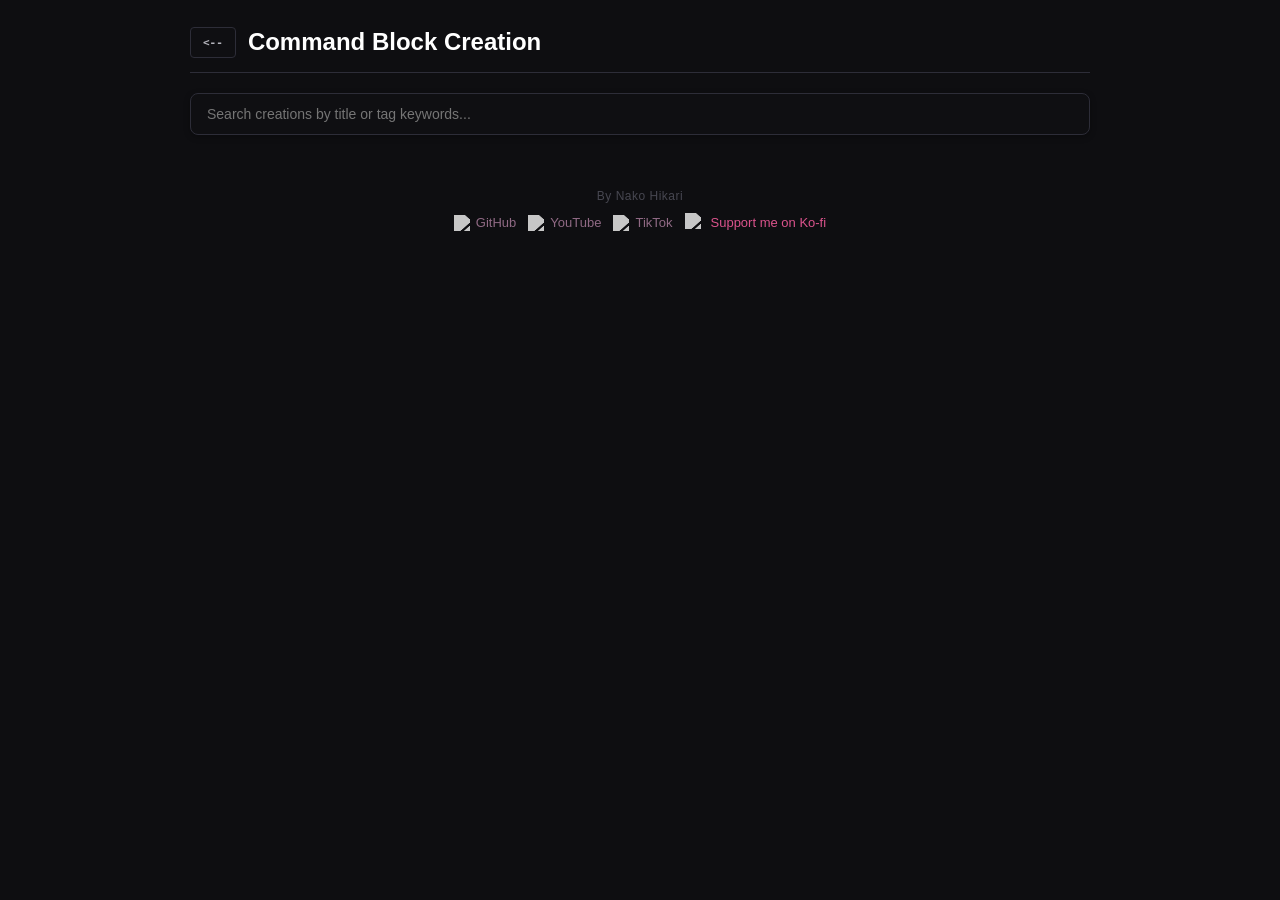
==== commit 595d8e31: "Update commands.html" ====
--- a/pages/commands.html
+++ b/pages/commands.html
@@ -6,6 +6,7 @@
     <title>Command Block Creation</title>
     <style>
         :root {
+            color-scheme: light dark;
             --bg-color: #0e0e11;
             --container-bg: #18181f;
             --input-bg: #0f0f12;
@@ -18,12 +19,10 @@
             --text-muted: #5a5a66;
             --text-bright: #ffffff;
             --border-color: #2d2d38;
-            --success-bg: #2a4f32;
             --success-border: #3b6e47;
 
-            --mc-impulse: #d47c34;
-            --mc-repeat: #7b4282;
-            --mc-chain: #2b8c83;
+            /* Dedicated Tooltip Purple Text Definition */
+            --tooltip-purple: #ffffff;
 
             --space-xs: 4px;
             --space-sm: 8px;
@@ -40,13 +39,16 @@
             --shadow-deep: 0 6px 16px rgba(0, 0, 0, 0.6);
             --shadow-soft: 0 2px 6px rgba(0, 0, 0, 0.3);
             --transition-fast: 0.15s cubic-bezier(0.4, 0, 0.2, 1);
-            --transition-normal: 0.2s cubic-bezier(0.4, 0, 0.2, 1);
         }
 
         * {
             -webkit-tap-highlight-color: transparent;
             box-sizing: border-box;
         }
+        
+        img {
+    color-scheme: only light !important;
+}
 
         body {
             background: var(--bg-color);
@@ -59,7 +61,6 @@
             display: flex;
             flex-direction: column;
             align-items: center;
-            overflow-x: hidden;
         }
 
         @media (max-width: 600px) {
@@ -91,7 +92,6 @@
         h1 {
             font-size: 1.5rem;
             font-weight: 600;
-            line-height: 1.3;
             color: var(--text-bright);
             margin: 0;
             cursor: pointer;
@@ -109,16 +109,9 @@
             border-radius: var(--radius-lg);
             padding: var(--space-md) var(--space-lg);
             color: var(--text-bright);
-            font-family: "Courier New", Courier, monospace;
             font-size: 14px;
             box-shadow: var(--shadow-soft);
             outline: none;
-            transition: var(--transition-fast);
-        }
-
-        .search-box:focus { 
-            border-color: var(--accent-light);
-            box-shadow: 0 0 0 2px rgba(167, 122, 153, 0.2);
         }
 
         .creation-grid {
@@ -140,15 +133,8 @@
             gap: var(--space-xs);
         }
 
-        .creation-card:hover {
-            border-color: var(--accent-light);
-        }
-
-        .creation-card:active {
-            border-color: var(--accent-light-hover);
-            background: #1e1924;
-            transform: scale(0.98);
-        }
+        .creation-card:hover { border-color: var(--accent-light); }
+        .creation-card:active { transform: scale(0.98); }
 
         .card-title { font-size: 15px; font-weight: bold; color: var(--text-bright); }
         .card-desc { font-size: 13px; color: var(--text-main); flex: 1; }
@@ -189,102 +175,114 @@
 
         .view-h1 { font-size: 1.6rem; color: var(--text-bright); font-weight: 600; margin-top: var(--space-md); margin-bottom: var(--space-xs); }
         .view-h2 { font-size: 1.1rem; color: var(--text-bright); font-weight: 600; margin-top: var(--space-md); margin-bottom: var(--space-xs); text-transform: uppercase; letter-spacing: 0.5px; }
-        .view-h3 { font-size: 1.2rem; color: var(--text-bright); font-weight: 600; margin-top: var(--space-md); margin-bottom: var(--space-xs); }
-        .view-h4 { font-size: 1.0rem; color: var(--text-bright); font-weight: 600; margin-top: var(--space-md); margin-bottom: var(--space-xs); }
-        .view-h5 { font-size: 0.9rem; color: var(--text-main); margin-top: var(--space-md); margin-bottom: var(--space-xs); text-transform: uppercase; font-weight: bold; letter-spacing: 0.5px; }
-        
         .view-text { font-size: 14px; color: var(--text-main); line-height: 1.5; margin: 0; }
         .view-note { font-style: italic; color: var(--text-muted); padding-left: var(--space-sm); border-left: 2px solid var(--text-muted); margin: 0; }
 
-        .parsed-link { color: var(--accent-light); text-decoration: none; border-bottom: 1px dashed var(--accent-dark-hover); transition: color var(--transition-fast); }
-        .parsed-link:hover { color: var(--accent-light-hover); border-bottom-style: solid; }
-        .parsed-img { max-width: 100%; height: auto; border-radius: var(--radius-md); border: var(--border-width) solid var(--border-color); margin: var(--space-sm) 0; display: block; }
-        
-        .overflow-scroller {
-            width: 100%;
-            overflow-x: auto;
-        }
-        .overflow-scroller::-webkit-scrollbar { height: 6px; }
-        .overflow-scroller::-webkit-scrollbar-track { background: var(--bg-color); }
-        .overflow-scroller::-webkit-scrollbar-thumb { background: var(--border-color); border-radius: var(--radius-sm); }
-
-        .connected-chain-group {
+                .connected-chain-group {
             display: flex;
             flex-direction: column;
             background: var(--input-bg);
             border: var(--border-width) solid var(--border-color);
             border-radius: var(--radius-md);
-            overflow: hidden;
+            overflow: visible;
             margin: var(--space-sm) 0;
-        }
-
-        .view-cmd-row {
-            display: flex;
-            align-items: center;
-            padding: var(--space-xs);
-            gap: var(--space-sm);
-            border-bottom: var(--border-width) solid var(--border-color);
-            position: relative;
-        }
-        .connected-chain-group .view-cmd-row:last-child { border-bottom: none; }
-
-        .view-cmd-row.color-i { background-color: rgba(212, 124, 52, 0.05); border-left: 4px solid var(--mc-impulse); }
-        .view-cmd-row.color-r { background-color: rgba(123, 66, 130, 0.05); border-left: 4px solid var(--mc-repeat); }
-        .view-cmd-row.color-c { background-color: rgba(43, 140, 131, 0.05); border-left: 4px solid var(--mc-chain); }
-        .view-cmd-row.cond-border { box-shadow: inset 0 0 0 1px rgba(255, 255, 255, 0.15); }
-
-        .view-row-idx { font-family: monospace; font-weight: bold; width: 20px; text-align: center; color: var(--text-muted); font-size: 11px; }
+            padding: 0;
+        }
+
+.view-cmd-row {
+    display: flex;
+    align-items: center;
+    padding: 0 var(--space-sm);
+    gap: var(--space-sm);
+    position: relative;
+    height: 40px;
+}
+
+
+        .view-row-idx { font-family: monospace; font-weight: bold; width: 22px; text-align: center; color: var(--text-muted); font-size: 12px; }
         
+            .block-interactive-wrapper {
+    position: relative;
+    width: 32px;
+    height: 32px;
+    display: flex;
+    align-items: center;
+    justify-content: center;
+    cursor: pointer;
+}
+
+
         .block-face-texture-node {
-            width: 24px;
-            height: 24px;
+            width: 32px;
+            height: 32px;
             object-fit: contain;
             image-rendering: pixelated;
             flex-shrink: 0;
-        }
-
-        .meta-badge-stack { display: flex; gap: 4px; flex-shrink: 0; user-select: none; }
-        .meta-badge {
-            font-size: 10px;
-            font-weight: 800;
-            padding: 3px var(--space-xs);
+            z-index: 2;
+            transition: transform var(--transition-fast), filter var(--transition-fast);
+        }
+        .block-interactive-wrapper:hover .block-face-texture-node {
+            filter: brightness(1.25);
+        }
+
+        /* METADATA POPUP TOOLTIP DEFINITION */
+        .block-meta-tooltip {
+            position: absolute;
+            bottom: calc(100% + 8px);
+            left: 50%;
+            transform: translateX(-50%) scale(0.9);
+            background: #101015;
+            border: 2px solid #2d2d3c;
             border-radius: var(--radius-sm);
-            text-align: center;
-            min-width: 26px;
-            height: 22px;
-            display: inline-flex;
-            align-items: center;
-            justify-content: center;
-        }
-
-        .badge-type-i { background: var(--mc-impulse); color: #fff; }
-        .badge-type-r { background: var(--mc-repeat); color: #fff; }
-        .badge-type-c { background: var(--mc-chain); color: #fff; }
-        .badge-cond-un { background: #3c3c4a; color: var(--text-main); }
-        .badge-cond-cn { background: #ffffff; color: #000; font-weight: 900; }
-        .badge-active-aa { background: var(--success-bg); color: #7cfc00; border: 1px solid var(--success-border); }
-        .badge-active-nr { background: #4a2323; color: #ff6b6b; border: 1px solid #6e3333; }
-        .badge-tick { background: var(--box-bg); border: var(--border-width) solid var(--border-color); color: var(--text-bright); font-family: monospace; min-width: 28px; }
+            padding: 8px 12px;
+            color: var(--tooltip-purple); /* Custom Purple Setting */
+            font-family: "SF Mono", ui-monospace, monospace;
+            font-size: 12px;
+            font-weight: bold;
+            line-height: 1.4;
+            white-space: pre;
+            text-align: left;
+            opacity: 0;
+            pointer-events: none;
+            z-index: 99;
+            box-shadow: 0 var(--space-sm) var(--space-xl) rgba(0,0,0,0.8);
+            transition: opacity 0.15s ease, transform 0.15s ease;
+        }
+        .block-meta-tooltip::after {
+            content: '';
+            position: absolute;
+            top: 100%;
+            left: 50%;
+            transform: translateX(-50%);
+            border: 6px solid transparent;
+            border-top-color: #2d2d3c;
+        }
+        .block-interactive-wrapper:hover .block-meta-tooltip,
+        .block-interactive-wrapper:focus-within .block-meta-tooltip {
+            opacity: 1;
+            pointer-events: auto;
+            transform: translateX(-50%) scale(1);
+        }
 
         .view-cmd-payload-box {
             flex: 1;
-            font-family: "Courier New", Courier, monospace;
+            font-family: "SF Mono", ui-monospace, monospace;
             background: var(--bg-color);
             border: var(--border-width) solid var(--border-color);
-            color: #e5c07b;
+            color: #c5a4bc;
             padding: 6px var(--space-sm);
             border-radius: var(--radius-sm);
             font-size: 12.5px;
             white-space: nowrap;
             overflow-x: auto;
-            height: 32px;
+            height: 36px;
             display: flex;
             align-items: center;
         }
 
         .icon-copy-action-btn {
-            width: 32px;
-            height: 32px;
+            width: 36px;
+            height: 36px;
             background: var(--box-bg);
             border: var(--border-width) solid var(--border-color);
             border-radius: var(--radius-sm);
@@ -296,19 +294,21 @@
             transition: var(--transition-fast);
         }
         .icon-copy-action-btn:hover { border-color: var(--accent-light); background: var(--container-bg); }
-        .icon-copy-action-btn:active { transform: scale(0.92); }
-        .icon-copy-action-btn img { width: 16px; height: 16px; filter: brightness(0) invert(1); }
-
-        .npc-compound-card {
+        .icon-copy-action-btn:active { transform: scale(0.9); }
+        .icon-copy-action-btn img { width: 16px; height: 16px; image-rendering: pixelated; }
+
+                .npc-compound-card {
             background: var(--input-bg);
             border: var(--border-width) solid var(--border-color);
             border-radius: var(--radius-lg);
-            padding: var(--space-md);
-            display: flex;
-            gap: var(--space-md);
+            padding: var(--space-xs) var(--space-sm);
+            display: flex;
+            gap: var(--space-sm);
             align-items: center;
             margin: var(--space-sm) 0;
-        }
+            min-height: 40px;
+        }
+
         .npc-scroller-stack {
             flex: 1;
             display: flex;
@@ -316,10 +316,10 @@
             gap: var(--space-xs);
         }
         .npc-line-box {
-            font-family: "Courier New", Courier, monospace;
+            font-family: "SF Mono", ui-monospace, monospace;
             background: var(--bg-color);
             border: var(--border-width) solid var(--border-color);
-            color: #e5c07b;
+            color: #c5a4bc;
             padding: var(--space-sm);
             border-radius: var(--radius-sm);
             font-size: 12.5px;
@@ -337,7 +337,6 @@
             display: block;
             margin-top: -4px;
             margin-bottom: var(--space-md);
-            transition: color var(--transition-fast);
         }
         .npc-router-explainer-tag:hover { color: var(--accent-light); }
 
@@ -378,66 +377,32 @@
             transition: var(--transition-fast);
         }
         .btn:hover { background: var(--accent-dark-hover); }
-        .btn:active { transform: scale(0.96); background: #1e1924; }
+        .btn:active { transform: scale(0.96); }
         .btn-secondary { background: var(--box-bg); border: var(--border-width) solid var(--border-color); color: var(--text-main); }
         .btn-secondary:hover { border-color: var(--accent-light); color: var(--text-bright); }
-        .btn:disabled { background: var(--border-color); color: var(--text-muted); cursor: not-allowed; transform: none !important; }
-
-        .footer {
-            margin-top: var(--space-2xl, 32px);
-            padding-bottom: var(--space-lg, 16px);
-            text-align: center;
-            display: flex;
-            flex-direction: column;
-            gap: var(--space-sm, 8px);
-            align-items: center;
-            width: 100%;
-        }
-        .footer-title {
-            font-size: 12px;
-            color: var(--text-muted, #5a5a66);
-            opacity: 0.75;
-            letter-spacing: 0.5px;
-        }
-        .footer-links {
-            display: flex;
-            gap: var(--space-md, 12px);
-            flex-wrap: wrap;
-            justify-content: center;
-        }
-        .footer-links a {
-            display: flex;
-            align-items: center;
-            gap: 6px;
-            color: var(--accent-light, #A77A99);
-            text-decoration: none;
-            font-size: 13px;
-            opacity: 0.85;
-            transition: opacity var(--transition-fast, 0.15s), color var(--transition-fast, 0.15s);
-        }
-        .footer-links a:hover {
-            color: var(--accent-light-hover, #c5a4bc);
-            opacity: 1;
-        }
+        .btn:disabled { background: var(--border-color); color: var(--text-muted); cursor: not-allowed; transform: none; }
+
+        .footer { margin-top: 32px; padding-bottom: 16px; text-align: center; display: flex; flex-direction: column; gap: 8px; align-items: center; width: 100%; }
+        .footer-title { font-size: 12px; color: var(--text-muted); opacity: 0.75; letter-spacing: 0.5px; }
+        .footer-links { display: flex; gap: 12px; flex-wrap: wrap; justify-content: center; }
+        .footer-links a { display: flex; align-items: center; gap: 6px; color: var(--accent-light); text-decoration: none; font-size: 13px; opacity: 0.85; }
+        .footer-links a:hover { color: var(--accent-light-hover); opacity: 1; }
         .footer-links img {
-            width: 16px;
-            height: 16px;
-            filter: brightness(0) invert(1);
-            opacity: 0.9;
-        }
-        .footer-links a.kofi {
-            color: #ff5fa2;
-            font-weight: 500;
-        }
-        .footer-links a.kofi:hover {
-            color: #ff8fc0;
-        }
+    width: 16px;
+    height: 16px;
+    opacity: 0.9;
+
+    color-scheme: dark !important;
+    filter: brightness(0) invert(1) !important;
+}
+        .footer-links a.kofi { color: #ff5fa2; font-weight: 500; }
         .footer-links a.kofi img {
-            width: 20px;
-            height: 20px;
-            filter: brightness(0) invert(1);
-            opacity: 0.95;
-        }
+    width: 20px;
+    height: 20px;
+
+    color-scheme: dark !important;
+    filter: brightness(0) invert(1) !important;
+}
     </style>
 </head>
 <body>
@@ -457,13 +422,13 @@
         <div class="footer">
             <div class="footer-title">By Nako Hikari</div>
             <div class="footer-links">
-                <a href="https://github.com/nako-hikari/" target="_blank" class="social">
+                <a href="https://github.com/nako-hikari/" target="_blank">
                     <img src="https://cdn.jsdelivr.net/gh/simple-icons/simple-icons/icons/github.svg" alt="GitHub"> GitHub
                 </a>
-                <a href="https://m.youtube.com/@NaCryst" target="_blank" class="social">
+                <a href="https://m.youtube.com/@NaCryst" target="_blank">
                     <img src="https://cdn.jsdelivr.net/gh/simple-icons/simple-icons/icons/youtube.svg" alt="YouTube"> YouTube
                 </a>
-                <a href="https://www.tiktok.com/@nako_hikari_mc" target="_blank" class="social">
+                <a href="https://www.tiktok.com/@nako_hikari_mc" target="_blank">
                     <img src="https://cdn.jsdelivr.net/gh/simple-icons/simple-icons/icons/tiktok.svg" alt="TikTok"> TikTok
                 </a>
                 <a href="https://ko-fi.com/arialicee" target="_blank" class="social kofi">
@@ -475,6 +440,7 @@
 
     <script>
         let cachedParsedIndexDataset = [];
+        const CDNBASESRC = "https://raw.githubusercontent.com/nako-hikari/nako-hikari.github.io/main/assets/images";
 
         window.addEventListener('DOMContentLoaded', initializeApplicationRuntimePipeline);
         window.addEventListener('hashchange', readLocationHashRouteToken);
@@ -496,12 +462,10 @@
 
                 const fetchPromises = targetFiles.map(async (item) => {
                     try {
-                        // FIXED FETCH LOCATION: Pull directly from raw GitHub user content to prevent 404 subdirectory path errors
                         const fileContentResponse = await fetch(`https://raw.githubusercontent.com/nako-hikari/nako-hikari.github.io/main/commands/${item.name}`);
                         if (!fileContentResponse.ok) throw new Error();
                         const data = await fileContentResponse.text();
                         
-                        // Clean file title view formatting (test.txt -> Test)
                         let cleanName = item.name.substring(0, item.name.lastIndexOf('.')).replace(/_/g, ' ');
                         let title = cleanName.charAt(0).toUpperCase() + cleanName.slice(1);
                         
@@ -519,7 +483,6 @@
 
                         return { file: item.name, parsedTitle: title, parsedDesc: desc, parsedTags: tags, rawPayload: data };
                     } catch (err) {
-                        // Fallback cleanly if an individual asset calculation goes wrong
                         let rawTitle = item.name.substring(0, item.name.lastIndexOf('.'));
                         let cleanFallbackTitle = rawTitle.charAt(0).toUpperCase() + rawTitle.slice(1);
                         return { file: item.name, parsedTitle: cleanFallbackTitle, parsedDesc: "Failed to download asset.", parsedTags: [], rawPayload: null };
@@ -538,13 +501,10 @@
             
             if (currentHash && cachedParsedIndexDataset.length > 0) {
                 const searchMatch = cachedParsedIndexDataset.find(c => {
-                    const cleanFileName = c.file.substring(0, c.file.lastIndexOf('.')).toLowerCase();
-                    return c.parsedTitle.toLowerCase() === currentHash || 
-                           c.file.toLowerCase() === currentHash ||
-                           cleanFileName === currentHash;
+                    const cleanFileName = c.file.toLowerCase();
+                    return cleanFileName === currentHash || c.file.toLowerCase() === currentHash + '.txt';
                 });
                 
-                // If it exists but payload is missing because of an earlier download failure, try to live refetch it on demand
                 if (searchMatch) {
                     if (searchMatch.rawPayload) {
                         renderFocusedCreationDisplayPage(searchMatch);
@@ -564,10 +524,9 @@
             try {
                 const res = await fetch(`https://raw.githubusercontent.com/nako-hikari/nako-hikari.github.io/main/commands/${matchedObject.file}`);
                 if (!res.ok) throw new Error();
-                const textData = await res.vartext() || await res.text();
+                const textData = await res.text();
                 matchedObject.rawPayload = textData;
                 
-                // Re-parse structural details 
                 const segments = textData.split('\n\n');
                 if (segments[0]) {
                     segments[0].split('\n').forEach(line => {
@@ -581,7 +540,6 @@
                 canvas.innerHTML = `
                     <div style="text-align: center; padding: var(--space-2xl);">
                         <p style="color: #ff6b6b; font-weight: bold;">Could not download ${matchedObject.file}</p>
-                        <p style="color: var(--text-muted); font-size: 13px;">Verify the file path exists exactly on your main branch.</p>
                         <button class="btn btn-secondary" onclick="routeReturnHomeDashboard()">Back to Dashboard</button>
                     </div>
                 `;
@@ -607,7 +565,7 @@
             dataset.forEach(item => {
                 const card = document.createElement('div');
                 card.className = 'creation-card';
-                card.onclick = () => { window.location.hash = encodeURIComponent(item.parsedTitle); };
+                card.onclick = () => { window.location.hash = encodeURIComponent(item.file); };
                 let tagPillsStr = item.parsedTags.map(t => `<span class="tag-pill">${t}</span>`).join(' ');
 
                 card.innerHTML = `
@@ -657,7 +615,8 @@
             shareButtonEl.className = 'btn';
             shareButtonEl.innerText = 'Share';
             shareButtonEl.onclick = () => {
-                const linkString = `${window.location.origin}${window.location.pathname}#${encodeURIComponent(creationObject.parsedTitle)}`;
+                /* FIXED: Uses raw filename parameter string token for persistent deep sharing link URLs */
+                const linkString = `${window.location.origin}${window.location.pathname}#${encodeURIComponent(creationObject.file)}`;
                 navigator.clipboard.writeText(linkString);
                 shareButtonEl.innerText = 'Copied!';
                 setTimeout(() => { shareButtonEl.innerText = 'Share'; }, 1200);
@@ -671,6 +630,9 @@
 
             let activeChainStackElement = null;
             let currentChainRowIndex = 0;
+
+            const isFlippedTagActive = creationObject.parsedTags.some(tag => tag.toLowerCase() === 'flip');
+            const calculatedRotationAngle = isFlippedTagActive ? "0deg" : "180deg";
 
             const segments = creationObject.rawPayload.split('\n\n');
 
@@ -732,12 +694,12 @@
 
                     let assetTexture = document.createElement('img');
                     assetTexture.className = 'block-face-texture-node';
-                    assetTexture.src = isNpcType ? 'assets/images/npc.png' : 'assets/images/chat.png';
-                    assetTexture.onerror = function() { this.src = 'https://raw.githubusercontent.com/nako-hikari/nako-hikari.github.io/main/commands/assets/images/npc.png'; };
-
-                    let indexingLabel = document.createElement('div');
+                    assetTexture.src = isNpcType ? `${CDNBASESRC}/npc.png` : `${CDNBASESRC}/chat.png`;
+
+                                        let indexingLabel = document.createElement('div');
                     indexingLabel.className = 'view-row-idx';
                     indexingLabel.innerText = '1';
+
 
                     let textBlockContainer = document.createElement('div');
                     textBlockContainer.className = 'npc-scroller-stack';
@@ -752,7 +714,7 @@
 
                     let functionalCopyBtn = document.createElement('div');
                     functionalCopyBtn.className = 'icon-copy-action-btn';
-                    functionalCopyBtn.innerHTML = `<img src="https://raw.githubusercontent.com/nako-hikari/support-files/main/assets/copy.png" alt="Copy" onerror="this.src='data:image/svg+xml;utf8,<svg xmlns=\'http://www.w3.org/2000/svg\' viewBox=\'0 0 24 24\' fill=\'white\'><path d=\'M16 1H4c-1.1 0-2 .9-2 2v14h2V3h12V1zm3 4H8c-1.1 0-2 .9-2 2v14c0 1.1.9 2 2 2h11c1.1 0 2-.9 2-2V7c0-1.1-.9-2-2-2zm0 16H8V7h11v14z\'/></svg>'">`;
+                    functionalCopyBtn.innerHTML = `<img src="${CDNBASESRC}/copy.png" alt="Copy">`;
                     functionalCopyBtn.onclick = () => {
                         const compoundingTextBuffer = macroPayloadLines.join('\n');
                         navigator.clipboard.writeText(compoundingTextBuffer);
@@ -794,25 +756,27 @@
                         const condToken = (metaTokens[3] || 'U').toUpperCase();
                         const tickToken = metaTokens[4] || '0';
 
-                        let blockGraphicSrc = 'assets/images/chain.png';
-                        if (modeToken === 'I') blockGraphicSrc = 'assets/images/impulse.png';
-                        if (modeToken === 'R') blockGraphicSrc = 'assets/images/repeat.png';
+                        // Full Word Display Mapping Rules
+                        const fullBlockTypeName = modeToken === 'I' ? 'Impulse' : modeToken === 'R' ? 'Repeat' : 'Chain';
+                        const fullConditionText = condToken.startsWith('C') ? 'Conditional' : 'Unconditional';
+                        const fullRedstoneText = activeToken === 'AA' ? 'Always Active' : 'Needs Redstone';
+
+                        // FIXED: Matches your literal filename schema combinations (e.g., "c-un.png", "i-un.png")
+                        let filePrefix = modeToken.toLowerCase();
+                        let fileSuffix = condToken.toLowerCase().startsWith('c') ? 'cn' : 'un';
+                        let blockGraphicSrc = `${CDNBASESRC}/${filePrefix}-${fileSuffix}.png`;
 
                         let rowNode = document.createElement('div');
-                        rowNode.className = `view-cmd-row color-${modeToken.toLowerCase()}`;
-                        if (condToken.startsWith('C')) rowNode.classList.add('cond-border');
+                        rowNode.className = 'view-cmd-row';
 
                         rowNode.innerHTML = `
                             <div class="view-row-idx">${currentChainRowIndex}</div>
-                            <img src="${blockGraphicSrc}" class="block-face-texture-node" onerror="this.style.display='none';" alt="">
-                            <div class="meta-badge-stack">
-                                <span class="meta-badge badge-type-${modeToken.toLowerCase()}">${modeToken}</span>
-                                <span class="meta-badge ${condToken.startsWith('C') ? 'badge-cond-cn' : 'badge-cond-un'}">${condToken.startsWith('C') ? 'CN' : 'UN'}</span>
-                                <span class="meta-badge ${activeToken === 'AA' ? 'badge-active-aa' : 'badge-active-nr'}">${activeToken}</span>
-                                <span class="meta-badge badge-tick">${tickToken}</span>
+                            <div class="block-interactive-wrapper" tabindex="0">
+                                <img src="${blockGraphicSrc}" class="block-face-texture-node" style="transform: rotate(${calculatedRotationAngle});" alt="Block Face">
+                                <div class="block-meta-tooltip">${fullBlockTypeName}\n${fullConditionText}\n${fullRedstoneText}\nTick = ${tickToken}</div>
                             </div>
                             <div class="view-cmd-payload-box">${escapeHtmlEntities(commandStringPayload)}</div>
-                            <div class="icon-copy-action-btn" onclick="copyInlinePayloadRowText(this)"><img src="https://raw.githubusercontent.com/nako-hikari/support-files/main/assets/copy.png" alt="Copy" onerror="this.src='data:image/svg+xml;utf8,<svg xmlns=\'http://www.w3.org/2000/svg\' viewBox=\'0 0 24 24\' fill=\'white\'><path d=\'M16 1H4c-1.1 0-2 .9-2 2v14h2V3h12V1zm3 4H8c-1.1 0-2 .9-2 2v14c0 1.1.9 2 2 2h11c1.1 0 2-.9 2-2V7c0-1.1-.9-2-2-2zm0 16H8V7h11v14z\'/></svg>'"></div>
+                            <div class="icon-copy-action-btn" onclick="copyInlinePayloadRowText(this)"><img src="${CDNBASESRC}/copy.png" alt="Copy"></div>
                         `;
                         activeChainStackElement.appendChild(rowNode);
                     }
@@ -843,7 +807,7 @@
                 if (checkFileResponse.ok) {
                     structureDeck.innerHTML = `
                         <div class="structure-preview-meta">
-                            <img src="assets/images/structure.png" class="structure-img-frame" onerror="this.src='https://raw.githubusercontent.com/nako-hikari/nako-hikari.github.io/main/commands/assets/images/structure.png'; this.onerror=null;" alt="Structure Frame">
+                            <img src="${CDNBASESRC}/structure.png" class="structure-img-frame" alt="Structure Frame">
                             <div>
                                 <div class="structure-label-title">${escapeHtmlEntities(pureBaseName)}.mcstructure</div>
                                 <div class="structure-label-sub">In-Game Block Structure Data</div>
@@ -857,7 +821,7 @@
             } catch (e) {
                 structureDeck.innerHTML = `
                     <div class="structure-preview-meta">
-                        <img src="assets/images/structure.png" class="structure-img-frame" style="opacity: 0.3;" onerror="this.src='https://raw.githubusercontent.com/nako-hikari/nako-hikari.github.io/main/commands/assets/images/structure.png'; this.onerror=null;" alt="">
+                        <img src="${CDNBASESRC}/structure.png" class="structure-img-frame" style="opacity: 0.3;" alt="">
                         <div>
                             <div class="structure-label-title" style="color: var(--text-muted);">Structure Unavailable</div>
                             <div class="structure-label-sub">No matching model structure found for deployment</div>
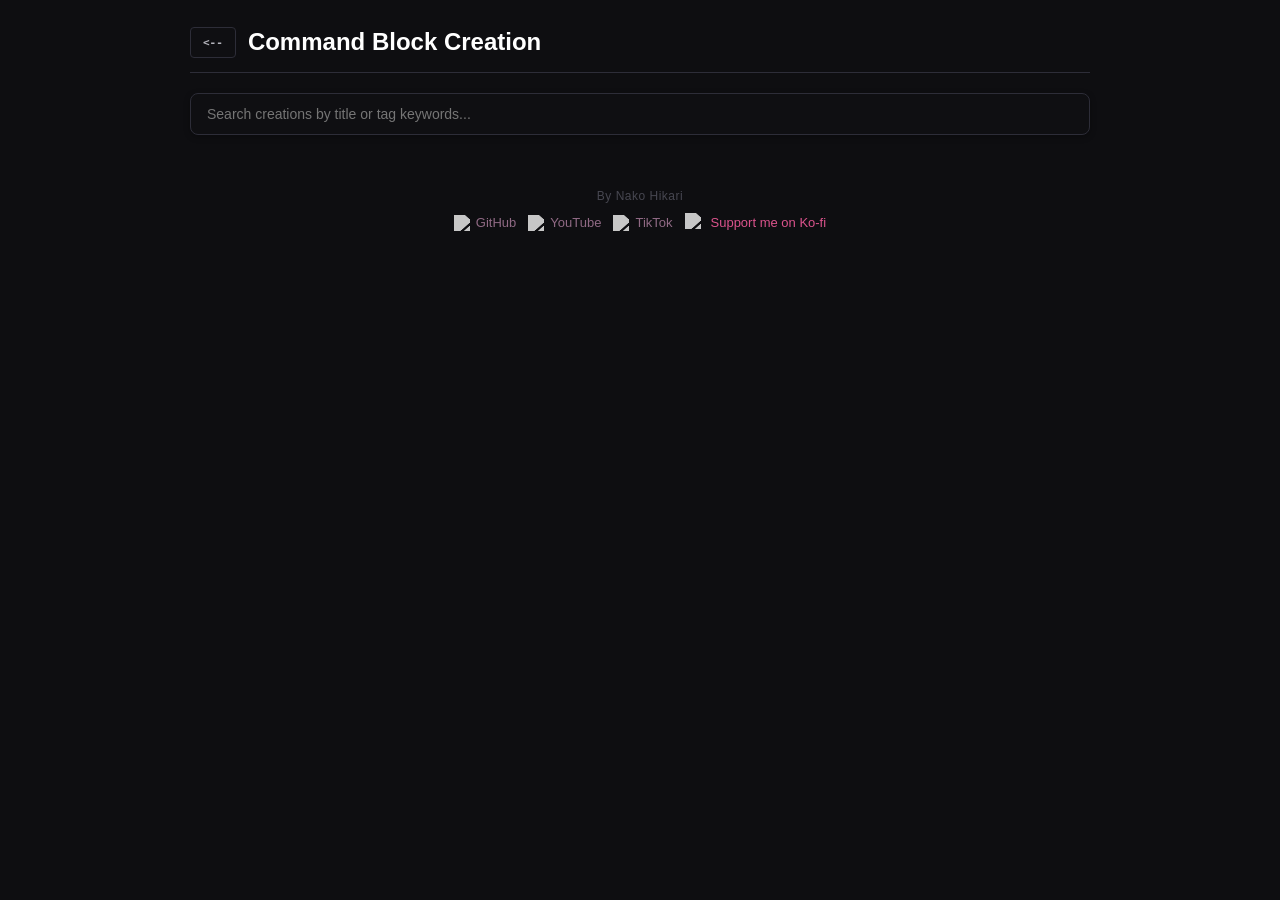
==== commit f46fa3b8: "Fix NPC setup link in commands.html" ====
--- a/pages/commands.html
+++ b/pages/commands.html
@@ -732,7 +732,7 @@
                         let dynamicExplainerLink = document.createElement('div');
                         dynamicExplainerLink.className = 'npc-router-explainer-tag';
                         dynamicExplainerLink.innerText = '--- click here to know how to use NPC as setup ---';
-                        dynamicExplainerLink.onclick = () => { window.location.href = 'pages/npc-setup.md'; };
+                        dynamicExplainerLink.onclick = () => { window.location.href = 'npc-setup.md'; };
                         elementsWrapper.appendChild(dynamicExplainerLink);
                     }
                 }
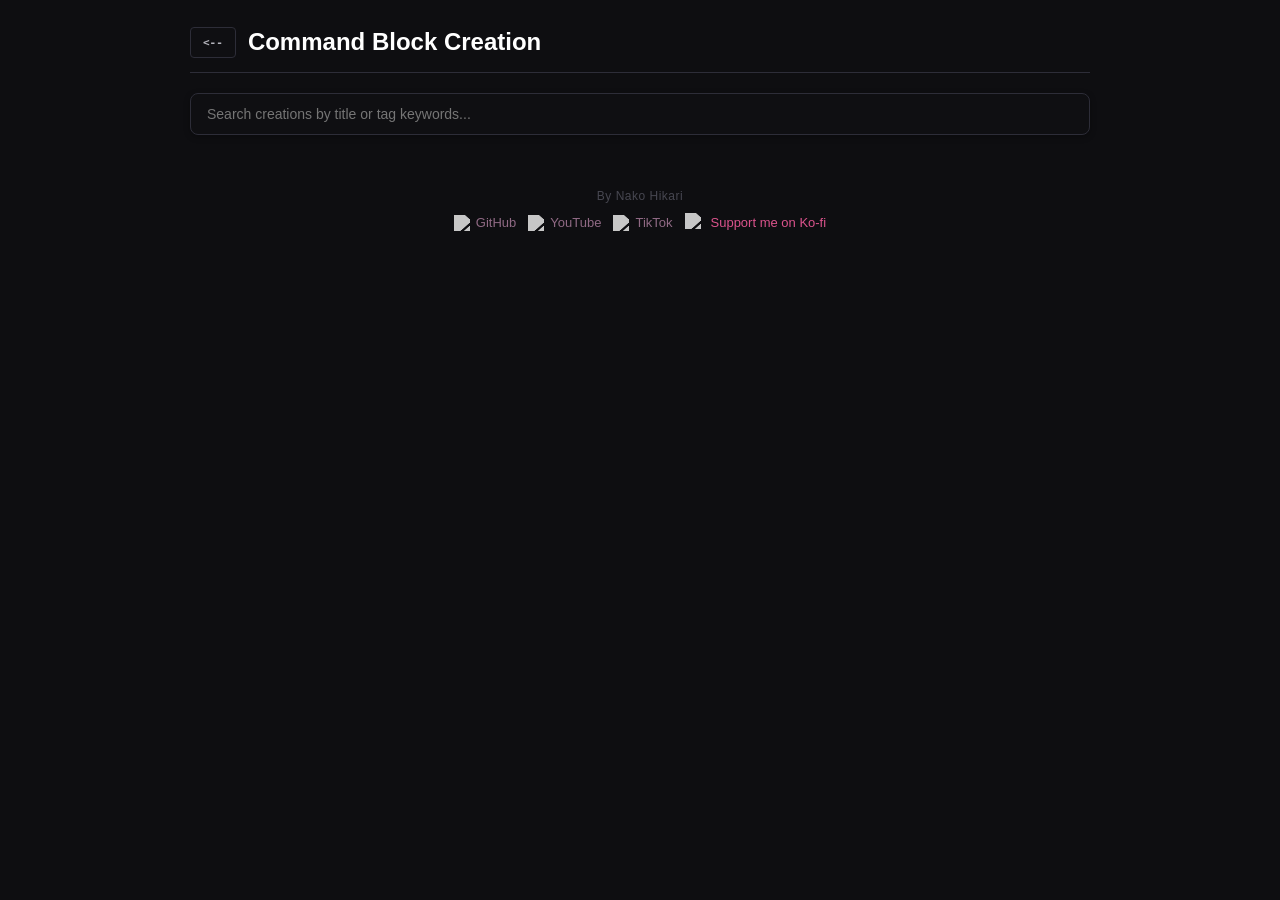
==== commit a9ec0e09: "Update commands.html" ====
--- a/pages/commands.html
+++ b/pages/commands.html
@@ -192,10 +192,10 @@
 .view-cmd-row {
     display: flex;
     align-items: center;
-    padding: 0 var(--space-sm);
+    padding: var(--space-xs) var(--space-sm);
     gap: var(--space-sm);
     position: relative;
-    height: 40px;
+    min-height: 40px;
 }
 
 
@@ -270,15 +270,50 @@
             background: var(--bg-color);
             border: var(--border-width) solid var(--border-color);
             color: #c5a4bc;
-            padding: 6px var(--space-sm);
+            padding: var(--space-sm);
             border-radius: var(--radius-sm);
             font-size: 12.5px;
             white-space: nowrap;
             overflow-x: auto;
-            height: 36px;
+            line-height: 1.4;
+            display: block;
+            min-width: 0;
+        }
+
+        .enable-word-wrap .view-cmd-payload-box {
+            white-space: pre-wrap !important;
+            word-break: break-all !important;
+            overflow-x: hidden !important;
+        }
+
+        .enable-word-wrap-npc .npc-scroller-stack {
+            gap: var(--space-xs);
+        }
+
+        .enable-word-wrap-npc .npc-line-box {
+            white-space: pre-wrap !important;
+            word-break: break-all !important;
+            margin-bottom: 0;
+        }
+
+        .toggle-wrap-container {
             display: flex;
             align-items: center;
-        }
+            gap: var(--space-xs);
+            font-size: 11px;
+            font-weight: 600;
+            text-transform: uppercase;
+            color: var(--text-main);
+            user-select: none;
+            cursor: pointer;
+        }
+        
+        .toggle-wrap-container input {
+            cursor: pointer;
+            margin: 0;
+        }
+        
+
 
         .icon-copy-action-btn {
             width: 36px;
@@ -309,11 +344,12 @@
             min-height: 40px;
         }
 
-        .npc-scroller-stack {
+                .npc-scroller-stack {
             flex: 1;
             display: flex;
             flex-direction: column;
             gap: var(--space-xs);
+            min-width: 0;
         }
         .npc-line-box {
             font-family: "SF Mono", ui-monospace, monospace;
@@ -323,10 +359,10 @@
             padding: var(--space-sm);
             border-radius: var(--radius-sm);
             font-size: 12.5px;
-            min-height: 32px;
-            white-space: pre-wrap;
-            word-break: break-all;
-        }
+            white-space: pre;
+            overflow-x: auto;
+        }
+
         .npc-router-explainer-tag {
             font-family: monospace;
             font-size: 11px;
@@ -615,12 +651,54 @@
             shareButtonEl.className = 'btn';
             shareButtonEl.innerText = 'Share';
             shareButtonEl.onclick = () => {
-                /* FIXED: Uses raw filename parameter string token for persistent deep sharing link URLs */
                 const linkString = `${window.location.origin}${window.location.pathname}#${encodeURIComponent(creationObject.file)}`;
                 navigator.clipboard.writeText(linkString);
                 shareButtonEl.innerText = 'Copied!';
                 setTimeout(() => { shareButtonEl.innerText = 'Share'; }, 1200);
             };
+
+            let wrapToggleLabel = document.createElement('label');
+            wrapToggleLabel.className = 'toggle-wrap-container';
+            wrapToggleLabel.innerHTML = `<input type="checkbox" id="global-word-wrap-toggle"> Word Wrap`;
+            
+            wrapToggleLabel.querySelector('input').onchange = (e) => {
+                const canvasElement = document.getElementById('app-view-router-canvas');
+                if (e.target.checked) {
+                    canvasElement.classList.add('enable-word-wrap');
+                    canvasElement.classList.add('enable-word-wrap-npc');
+                    
+                    document.querySelectorAll('.npc-scroller-stack').forEach(stack => {
+                        const rawText = stack.getAttribute('data-raw-payload') || '';
+                        if (!rawText) return;
+                        stack.innerHTML = '';
+                        rawText.split('\n').forEach(line => {
+                            let lineRow = document.createElement('div');
+                            lineRow.className = 'npc-line-box';
+                            lineRow.innerText = line;
+                            stack.appendChild(lineRow);
+                        });
+                    });
+                } else {
+                    canvasElement.classList.remove('enable-word-wrap');
+                    canvasElement.classList.remove('enable-word-wrap-npc');
+                    
+                    document.querySelectorAll('.npc-scroller-stack').forEach(stack => {
+                        const rawText = stack.getAttribute('data-raw-payload') || '';
+                        if (!rawText) return;
+                        stack.innerHTML = '';
+                        let lineRow = document.createElement('div');
+                        lineRow.className = 'npc-line-box';
+                        lineRow.innerText = rawText;
+                        stack.appendChild(lineRow);
+                    });
+                }
+            };
+
+
+            let rightActionGroup = document.createElement('div');
+            rightActionGroup.style.cssText = 'display: flex; align-items: center; gap: var(--space-md); flex-shrink: 0;';
+            rightActionGroup.appendChild(wrapToggleLabel);
+            rightActionGroup.appendChild(shareButtonEl);
 
             let tagsContainer = document.createElement('div');
             tagsContainer.className = 'tag-pill-container';
@@ -705,12 +783,14 @@
                     textBlockContainer.className = 'npc-scroller-stack';
 
                     const macroPayloadLines = lines.slice(1);
-                    macroPayloadLines.forEach(payloadLine => {
-                        let lineRow = document.createElement('div');
-                        lineRow.className = 'npc-line-box';
-                        lineRow.innerText = payloadLine;
-                        textBlockContainer.appendChild(lineRow);
-                    });
+                    const joinedPayload = macroPayloadLines.join('\n');
+                    textBlockContainer.setAttribute('data-raw-payload', joinedPayload);
+                    
+                    let lineRow = document.createElement('div');
+                    lineRow.className = 'npc-line-box';
+                    lineRow.innerText = joinedPayload;
+                    textBlockContainer.appendChild(lineRow);
+
 
                     let functionalCopyBtn = document.createElement('div');
                     functionalCopyBtn.className = 'icon-copy-action-btn';
@@ -732,7 +812,7 @@
                         let dynamicExplainerLink = document.createElement('div');
                         dynamicExplainerLink.className = 'npc-router-explainer-tag';
                         dynamicExplainerLink.innerText = '--- click here to know how to use NPC as setup ---';
-                        dynamicExplainerLink.onclick = () => { window.location.href = 'npc-setup.md'; };
+                        dynamicExplainerLink.onclick = () => { window.location.href = 'pages/npc-setup.md'; };
                         elementsWrapper.appendChild(dynamicExplainerLink);
                     }
                 }
@@ -784,8 +864,9 @@
             });
 
             if (headerMetaContainer.children.length > 0) actionLayoutWrapper.appendChild(headerMetaContainer);
-            actionLayoutWrapper.appendChild(shareButtonEl);
+            actionLayoutWrapper.appendChild(rightActionGroup);
             container.appendChild(actionLayoutWrapper);
+
 
             if (tagsContainer.children.length > 0) container.appendChild(tagsContainer);
             if (headerMetaContainer.children.length > 0 || tagsContainer.children.length > 0) {
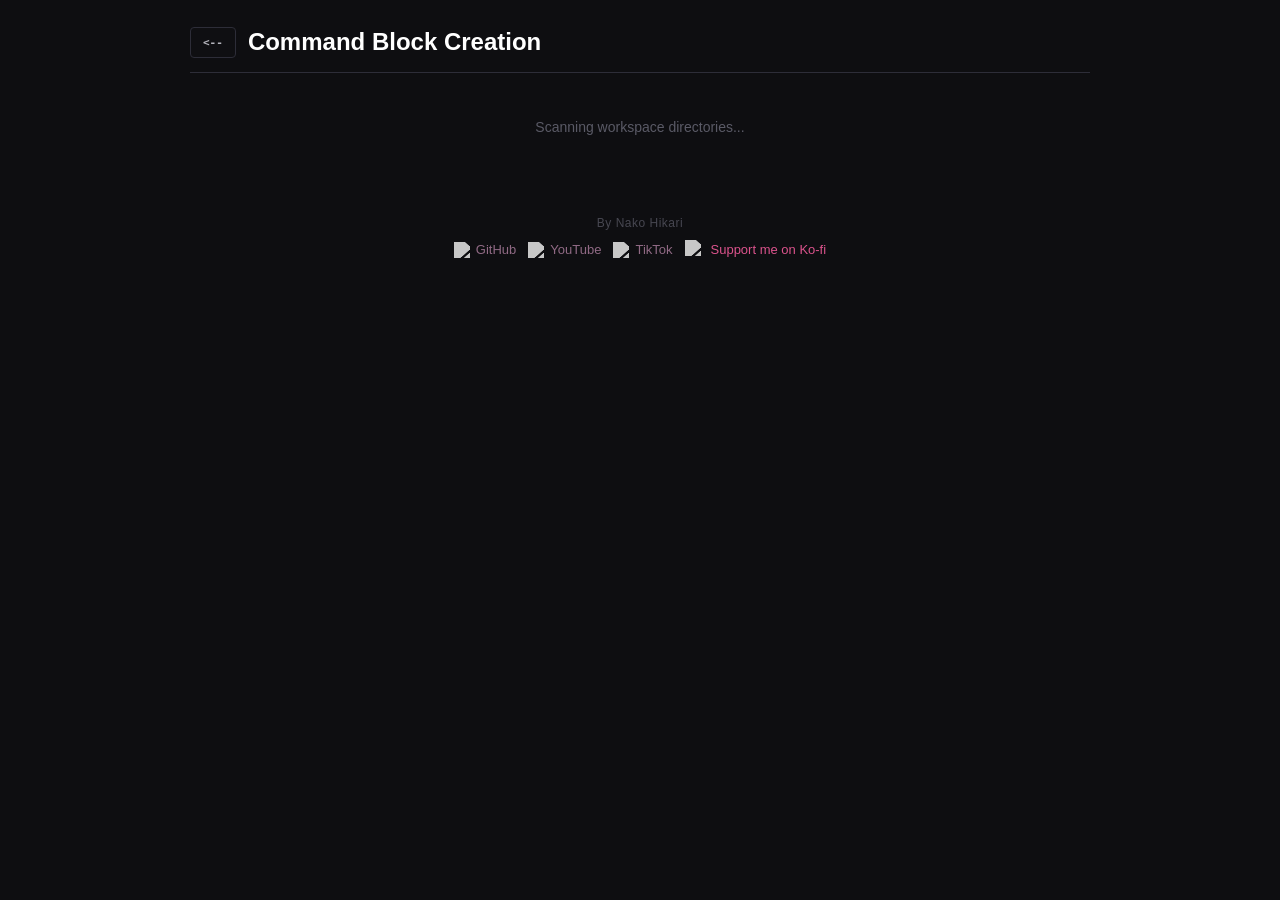
==== commit 4356287b: "Fix NPC setup link and remove unnecessary comments Updated NPC setup link and cleaned up comments." ====
--- a/pages/commands.html
+++ b/pages/commands.html
@@ -225,7 +225,6 @@
             filter: brightness(1.25);
         }
 
-        /* METADATA POPUP TOOLTIP DEFINITION */
         .block-meta-tooltip {
             position: absolute;
             bottom: calc(100% + 8px);
@@ -812,7 +811,7 @@
                         let dynamicExplainerLink = document.createElement('div');
                         dynamicExplainerLink.className = 'npc-router-explainer-tag';
                         dynamicExplainerLink.innerText = '--- click here to know how to use NPC as setup ---';
-                        dynamicExplainerLink.onclick = () => { window.location.href = 'pages/npc-setup.md'; };
+                        dynamicExplainerLink.onclick = () => { window.location.href = 'npc-setup.html'; };
                         elementsWrapper.appendChild(dynamicExplainerLink);
                     }
                 }
@@ -836,12 +835,9 @@
                         const condToken = (metaTokens[3] || 'U').toUpperCase();
                         const tickToken = metaTokens[4] || '0';
 
-                        // Full Word Display Mapping Rules
                         const fullBlockTypeName = modeToken === 'I' ? 'Impulse' : modeToken === 'R' ? 'Repeat' : 'Chain';
                         const fullConditionText = condToken.startsWith('C') ? 'Conditional' : 'Unconditional';
-                        const fullRedstoneText = activeToken === 'AA' ? 'Always Active' : 'Needs Redstone';
-
-                        // FIXED: Matches your literal filename schema combinations (e.g., "c-un.png", "i-un.png")
+                        const fullRedstoneText = activeToken === 'AA' ? 'Always Active' : 'Needs
                         let filePrefix = modeToken.toLowerCase();
                         let fileSuffix = condToken.toLowerCase().startsWith('c') ? 'cn' : 'un';
                         let blockGraphicSrc = `${CDNBASESRC}/${filePrefix}-${fileSuffix}.png`;
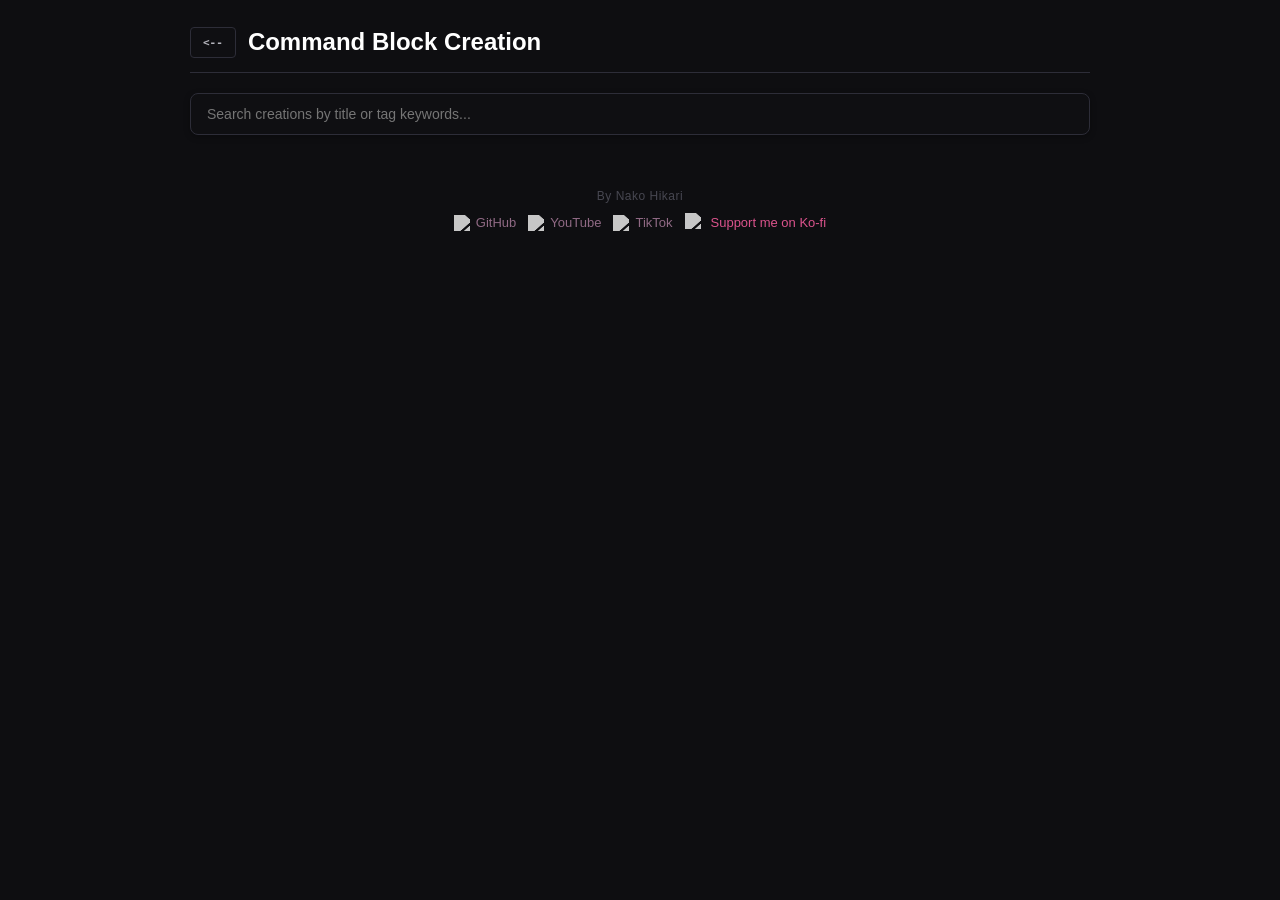
==== commit 8ba4f21e: "Add metadata tooltip styling and fix redstone text" ====
--- a/pages/commands.html
+++ b/pages/commands.html
@@ -225,6 +225,7 @@
             filter: brightness(1.25);
         }
 
+        /* METADATA POPUP TOOLTIP DEFINITION */
         .block-meta-tooltip {
             position: absolute;
             bottom: calc(100% + 8px);
@@ -837,7 +838,8 @@
 
                         const fullBlockTypeName = modeToken === 'I' ? 'Impulse' : modeToken === 'R' ? 'Repeat' : 'Chain';
                         const fullConditionText = condToken.startsWith('C') ? 'Conditional' : 'Unconditional';
-                        const fullRedstoneText = activeToken === 'AA' ? 'Always Active' : 'Needs
+                        const fullRedstoneText = activeToken === 'AA' ? 'Always Active' : 'Needs Redstone';
+
                         let filePrefix = modeToken.toLowerCase();
                         let fileSuffix = condToken.toLowerCase().startsWith('c') ? 'cn' : 'un';
                         let blockGraphicSrc = `${CDNBASESRC}/${filePrefix}-${fileSuffix}.png`;
